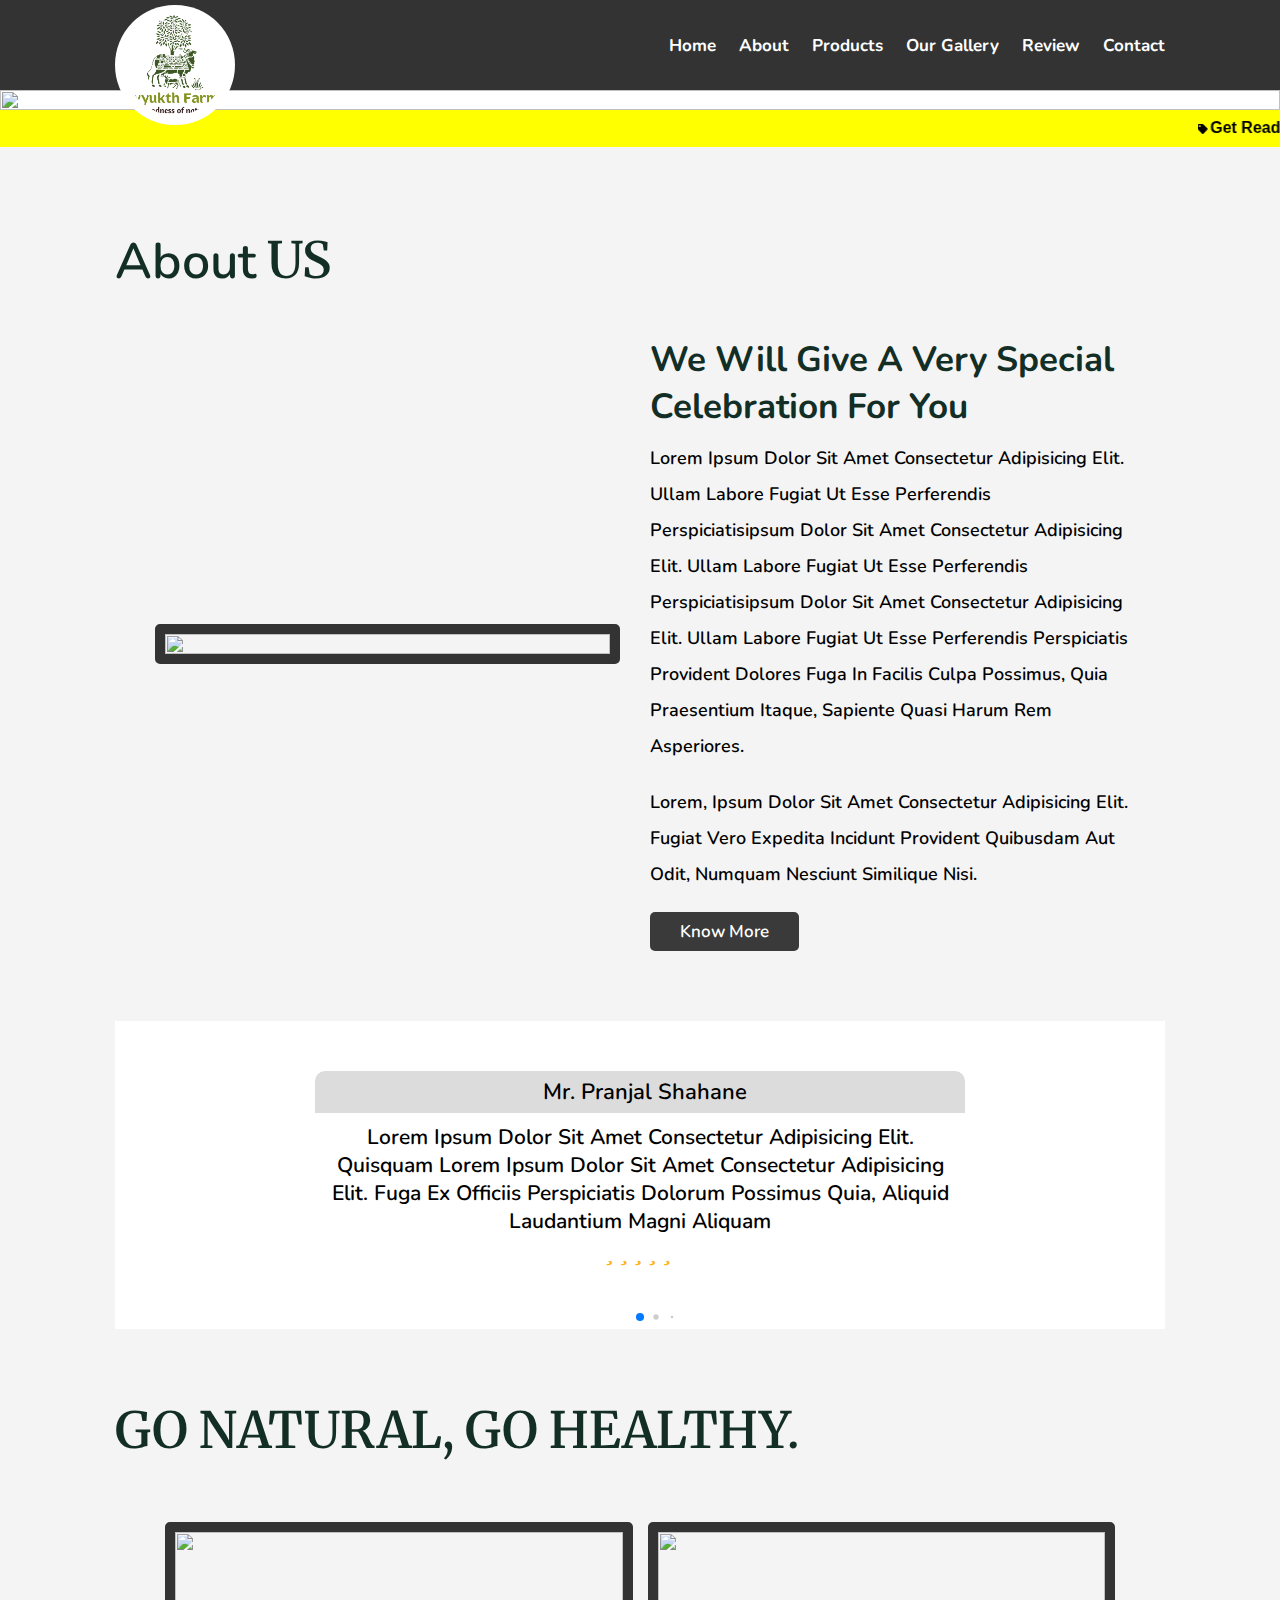
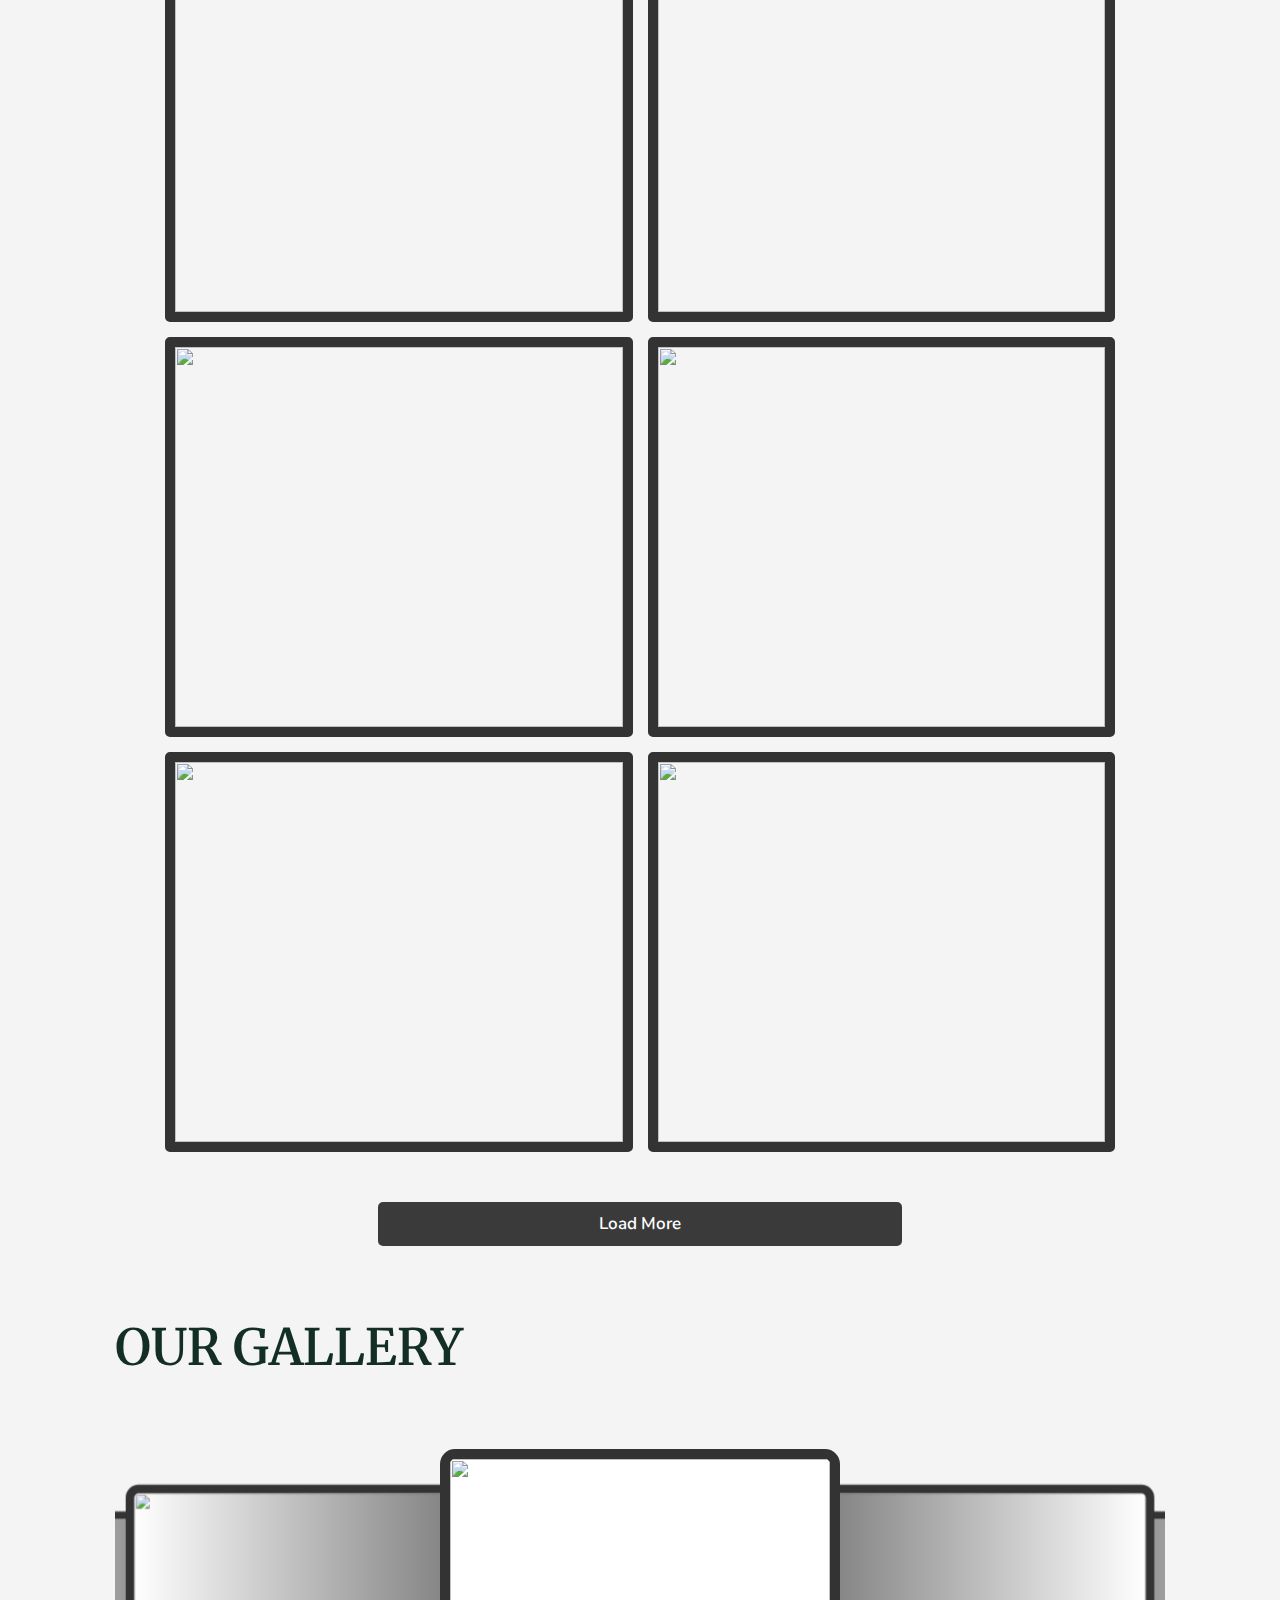
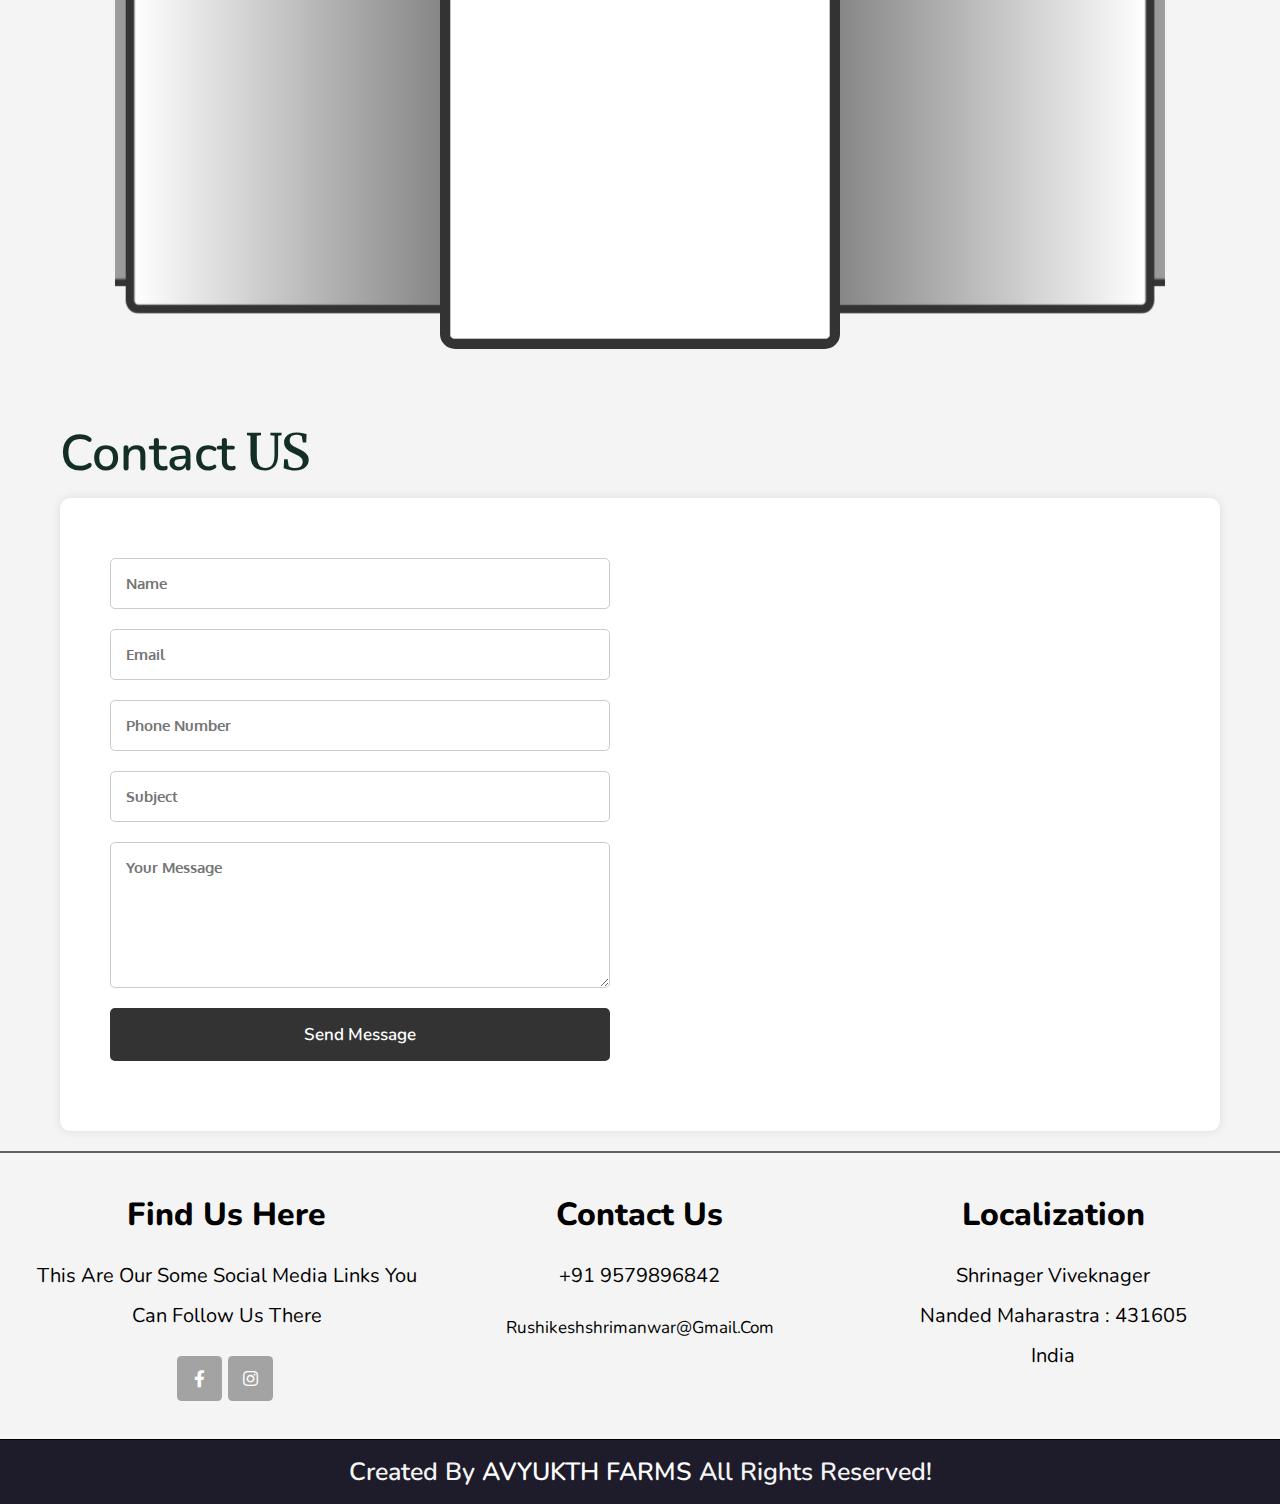
==== index.html @ fc025eb8 "some chages" ====
<html lang="en">

<head>
    <meta charset="UTF-8">
    <meta name="viewport" content="width=device-width, initial-scale=1.0">
    <title>Document</title>
    <!-- CSS only -->
    <link rel="stylesheet" href="css/style.css">
    <!-- swiper js -->
    <link rel="stylesheet" href="https://cdn.jsdelivr.net/npm/swiper@11/swiper-bundle.min.css" />
    <!-- font awesome -->
    <link rel="stylesheet" href="https://cdnjs.cloudflare.com/ajax/libs/font-awesome/5.15.4/css/all.min.css" />
    <link rel="stylesheet" href="https://cdnjs.cloudflare.com/ajax/libs/font-awesome/5.15.1/css/all.min.css" />
    <!-- google font -->
    <link href="https://fonts.googleapis.com/css2?family=Open+Sans&display=swap" rel="stylesheet">
    <!--=============================================== 
        FONTAWSOME ICONS
     ===============================================-->
     <link
     rel="stylesheet"
     href="https://cdnjs.cloudflare.com/ajax/libs/font-awesome/6.4.0/css/all.min.css"
     integrity="sha512-iecdLmaskl7CVkqkXNQ/ZH/XLlvWZOJyj7Yy7tcenmpD1ypASozpmT/E0iPtmFIB46ZmdtAc9eNBvH0H/ZpiBw=="
     crossorigin="anonymous"
     referrerpolicy="no-referrer"
    />

    <style>
    .swiper {
      width: 100%;
      height: fit-content;
    }

    .swiper-slide {
      text-align: center;
      font-size: 18px;
      display: flex;
      justify-content: center;
      align-items: center;
    }

    .reviewCard {
        margin: 5rem 0rem ;
    }

</style>

</head>

<body>
    <!-- Header Starts -->

    <header class="header">
        <a href="#" class="logo">
            <image src="images/Avyukt Farms Logo.png" class="logo">
        </a>
        <nav class="navbar">
            <a href="#home">home</a>
            <a href="#about">about</a>
            <a href="#price">Products</a>
            <a href="#gallery">our gallery</a>
            <a href="#review">review</a>
            <a href="#contact">contact</a>
        </nav>
        <div id="menu-bars" class="fas fa-bars"></div>
    </header>

    <!-- Header Ends -->







    <!-- Home Starts -->

    <div class="swiper mySwiperHome" id="home">
        <div class="swiper-wrapper swHome">
            <div class="swiper-slide ssHome">
                <img src="https://vaaradhifarms.com/cdn/shop/files/Ghee_website_Banner.png?v=1690913111&width=1400" />
            </div>
            <div class="swiper-slide ssHome">
                <img
                    src="https://vaaradhifarms.com/cdn/shop/files/Banner_50d1f809-f089-4b13-a8c9-85bfabc044b1.png?v=1687446546&width=1800" />
            </div>

        </div>
        <!-- <div class="swiper-button-next"></div>
            <div class="swiper-button-prev"></div>
            <div class="swiper-pagination"></div> -->
    </div>

    <!-- Home Ends -->



    <div class="marq">

        <marquee behavior="scroll" direction="left" loop="-1">
            <div class="fas fa-tag">
                <span id="mt">
                    Get ready to go down the memory lane!
                </span>
            </div>
            <div class="fas fa-tag">
                <span id="mt">
                    Get ready to go down the memory lane!
                </span>
            </div>
            <div class="fas fa-tag">
                <span id="mt">
                    Get ready to go down the memory lane!
                </span>
            </div>
            <div class="fas fa-tag">    
                <a href="<?php echo base_           
                <span id="mt">
                    Get ready to go down the memory lane!
                </span>
            </div>
            <div class="fas fa-tag">
                <span id="mt">
                    Get ready to go down the memory lane!
                </span>
            </div>

        </marquee>
    </div>

    <!-- About Starts -->
    <section class="about" id="about">

        <h1 class="heading"><span>about</span> us </h1>

        <div class="row">

            <div class="image">
                <img src="https://static.wixstatic.com/media/cbc1ea_9d53078c927f43c4bae3d4184a190408~mv2.png/v1/fill/w_640,h_374,al_c,q_85,usm_0.66_1.00_0.01,enc_auto/cbc1ea_9d53078c927f43c4bae3d4184a190408~mv2.png"
                    alt="">
            </div>

            <div class="content">
                <h3>we will give a very special celebration for you</h3>
                <p class="about-info">Lorem ipsum dolor sit amet consectetur adipisicing elit. Ullam labore fugiat ut
                    esse perferendis
                    perspiciatisipsum dolor sit amet consectetur adipisicing elit. Ullam labore fugiat ut esse
                    perferendis
                    perspiciatisipsum dolor sit amet consectetur adipisicing elit. Ullam labore fugiat ut esse
                    perferendis
                    perspiciatis provident dolores fuga in facilis culpa possimus, quia praesentium itaque, sapiente
                    quasi harum rem asperiores.</p>
                <p>Lorem, ipsum dolor sit amet consectetur adipisicing elit. Fugiat vero expedita incidunt provident
                    quibusdam aut odit, numquam nesciunt similique nisi.</p>
                <a href="about.html" class="btn">Know More</a>
            </div>

        </div>

    </section>

    <!-- About Ends -->

    <section>
    <div class="swiper mySwiper">
      <div class="swiper-wrapper">
        <div class="swiper-slide">  
        <div class="center">
            <div class="reviewCard card d-flex flex-column bg-white">
              <div class="name">Mr. Pranjal Shahane</div>
              <div class="review">
                Lorem ipsum dolor sit amet consectetur adipisicing elit.
                Quisquam Lorem ipsum dolor sit amet consectetur adipisicing
                elit. Fuga ex officiis perspiciatis dolorum possimus quia,
                aliquid laudantium magni aliquam
                <div class="rating">
                  <i class="fa-solid fa-star"></i>
                  <i class="fa-solid fa-star"></i>
                  <i class="fa-solid fa-star"></i>
                  <i class="fa-solid fa-star"></i>
                  <i class="fa-solid fa-star"></i>
                </div>
              </div>
            </div>
          </div>
        </div>
        <div class="swiper-slide">  
        <div class="center">
            <div class="reviewCard card d-flex flex-column bg-white">
              <div class="name">Mr. Pranjal Shahane</div>
              <div class="review">
                Lorem ipsum dolor sit amet consectetur adipisicing elit.
                Quisquam Lorem ipsum dolor sit amet consectetur adipisicing
                elit. Fuga ex officiis perspiciatis dolorum possimus quia,
                aliquid laudantium magni aliquam
                <div class="rating">
                  <i class="fa-solid fa-star"></i>
                  <i class="fa-solid fa-star"></i>
                  <i class="fa-solid fa-star"></i>
                  <i class="fa-solid fa-star"></i>
                  <i class="fa-solid fa-star"></i>
                </div>
              </div>
            </div>
          </div>
        </div>
        <div class="swiper-slide">  
        <div class="center">
            <div class="reviewCard card d-flex flex-column bg-white">
              <div class="name">Mr. Pranjal Shahane</div>
              <div class="review">
                Lorem ipsum dolor sit amet consectetur adipisicing elit.
                Quisquam Lorem ipsum dolor sit amet consectetur adipisicing
                elit. Fuga ex officiis perspiciatis dolorum possimus quia,
                aliquid laudantium magni aliquam
                <div class="rating">
                  <i class="fa-solid fa-star"></i>
                  <i class="fa-solid fa-star"></i>
                  <i class="fa-solid fa-star"></i>
                  <i class="fa-solid fa-star"></i>
                  <i class="fa-solid fa-star"></i>
                </div>
              </div>
            </div>
          </div>
        </div>

      </div>
    <div class="swiper-pagination"></div>
  </div>
    </section>

    <!-- Pricing Starts -->

    <section class="gallery" id="price">

        <h1 class="heading">Go Natural, Go Healthy.</h1>

        <div class="box-container">

            <div class="box">
                <img src="https://vaaradhifarms.com/cdn/shop/files/WhatsAppImage2024-03-26at7.23.32PM.jpg?v=1711461650&width=400"
                    alt="">
                <h3 class="title">Small bee honey</h3>
                <div class="icons">
                    Rs. 1,249.00
                </div>
            </div>

            <div class="box">
                <img src="https://vaaradhifarms.com/cdn/shop/files/ecommified_honey_in_light_yellow_color_--v_6_7d3fba5b-e01e-4755-b8f4-efe1ea3a05e8.png?v=1708106514&width=400"
                    alt="">
                <h3 class="title">Wild Raw Honey</h3>
                <div class="icons">
                    From Rs. 575.00
                </div>
            </div>
            <div class="box">
                <img src="https://vaaradhifarms.com/cdn/shop/files/tor.hov_pile_of_dry_saffron_threads_fills_up_frame_pleasing_mac_214b13c2-e76a-43f8-bc20-93d017b80b1e.png?v=1705982784&width=400"
                    alt="">
                <h3 class="title">Kashmiri Saffron 1gm</h3>
                <div class="icons">
                    Rs. 550.00
                </div>
            </div>
            <div class="box">
                <img src="https://vaaradhifarms.com/cdn/shop/files/Ghee_HighRes.jpg?v=1698928244&width=400" alt="">
                <h3 class="title">A2 Desi Cow Ghee</h3>
                <div class="icons">
                    From Rs. 925.00
                </div>
            </div>
            <div class="box">
                <img src="https://vaaradhifarms.com/cdn/shop/files/Adityark_a_bag_of_a_tan_colored_product_filled_with_turmeric_ki_30bdb482-db0c-4404-8b6c-cb59bec40502.png?v=1685016262&width=400"
                    alt="">
                <h3 class="title">Natural Honey</h3>
                <div class="icons">
                    From Rs. 475.00
                </div>
            </div>
            <div class="box">
                <img src="https://vaaradhifarms.com/cdn/shop/files/image_519177bc-9938-4cfb-b9ad-8b723ca31af2.png?v=1689100808&width=400"
                    alt="">
                <h3 class="title">Natural Turmeric</h3>
                <div class="icons">
                    From Rs. 175.00
                </div>
            </div>
        </div>
        <div class="btn gg"><a href="product.html">Load More</a></div>

    </section>

    <!-- Pricing Ends -->





    <!-- Gallery section starts -->

    <section class="Gry" id="gallery">
        <h1 class="heading"> Our Gallery </h1>
        <div class="swiper-container home-slider">
            <div class="swiper-wrapper">
                <div class="swiper-slide"><img src="https://d14hc83nx8e4z2.cloudfront.net/uploads/2024/01/IMG_5304.jpg"
                        alt=""></div>
                <div class="swiper-slide"><img src="https://d14hc83nx8e4z2.cloudfront.net/uploads/2024/01/IMG_5540.jpg"
                        alt=""></div>
                <div class="swiper-slide"><img
                        src="https://d14hc83nx8e4z2.cloudfront.net/uploads/2024/01/IMG_4666-scaled.jpg" alt=""></div>
                <div class="swiper-slide"><img
                        src="https://d14hc83nx8e4z2.cloudfront.net/uploads/2024/01/IMG_4373-1.jpg" alt=""></div>
                <div class="swiper-slide"><img
                        src="https://d14hc83nx8e4z2.cloudfront.net/uploads/2024/01/IshitaCowLicking.jpg" alt=""></div>
                <div class="swiper-slide"><img
                        src="https://d14hc83nx8e4z2.cloudfront.net/uploads/2024/01/VIbhorIshitaWithGheeCows.jpg" alt="">
                </div>
                <div class="swiper-slide"><img
                        src="https://d14hc83nx8e4z2.cloudfront.net/uploads/2024/01/VIbhorWithCows.jpg" alt=""></div>
            </div>
        </div>
        </div>
        </div>
        </div>
    </section>

    <!-- Gallery section Ends -->

    <!-- Contact US Starts -->

    <section class="container">
        <h1 class="heading"> <span>Contact</span> Us </h1>
        <section class="contact" id="contact">
            <div class="contact-form">
                <form action="">
                    <div class="inputBox">
                        <input type="text" placeholder="Name" required>
                        <input type="email" placeholder="Email" required>
                    </div>
                    <div class="inputBox">
                        <input type="number" placeholder="Phone Number" required>
                        <input type="text" placeholder="Subject" required>
                    </div>
                    <textarea name="message" placeholder="Your Message" rows="6" required></textarea>
                    <input type="submit" value="Send Message" class="btn">
                </form>
            </div>
            <div class="map">
                <iframe
                    src="https://www.google.com/maps/embed?pb=!1m18!1m12!1m3!1d3964.360318268997!2d106.81757431514732!3d-6.224703295482016!2m3!1f0!2f0!3f0!3m2!1i1024!2i768!4f13.1!3m3!1m2!1s0x2e69f36598d4d489%3A0x89e4899e7f540af3!2sMonas!5e0!3m2!1sen!2sid!4v1649488940629!5m2!1sen!2sid"
                    width="600" height="450" style="border:0;" allowfullscreen="" loading="lazy"></iframe>
            </div>
        </section>
    </section>

    <!-- Contact US Ends -->





    <!-- Footer Starts -->

    <section class="footer">
        <div class="box-container">
            <div class="box">
                <h3>find us here</h3>
                <p>This are our some social media links you can follow us there</p>
                <div class="share">
                    <a href="#" class="fab fa-facebook-f"></a>
                    <a href="#" class="fab fa-instagram"></a>
                </div>
            </div>

            <div class="box">
                <h3>contact us</h3>
                <p>+91 9579896842</p>
                <a href="#" class="link">rushikeshshrimanwar@gmail.com</a>
            </div>

            <div class="box">
                <h3>localization</h3>
                <p>
                    shrinager viveknager <br />
                    Nanded Maharastra : 431605<br />
                    India
                </p>
            </div>
        </div>

    </section>
    <div class="credit">
        created by <span> AVYUKTH FARMS </span> all rights reserved!
    </div>

    <!-- Footer Ends -->








    <script src="https://unpkg.com/swiper/swiper-bundle.min.js"></script>
    <script src="https://cdn.jsdelivr.net/npm/swiper@11/swiper-bundle.min.js"></script>
      <!-- Initialize Swiper -->
    <script>
        var swiper = new Swiper(".mySwiper", {
          pagination: {
            el: ".swiper-pagination",
            dynamicBullets: true,
          },
        });
    </script>
    <script src="js/script.js"></script>
</body>

</html>

<!-- nice work -->
---- css/style.css ----
@import url("https://fonts.googleapis.com/css2?family=Nunito:wght@200;600;700&display=swap");
@import url("https://fonts.googleapis.com/css2?family=Merriweather:ital,wght@0,300;0,400;0,700;0,900;1,300;1,400;1,700;1,900&display=swap");
@import url("https://fonts.googleapis.com/css2?family=Oxygen:wght@300;400;700&display=swap");

:root {
  --main-color: rgb(240, 179, 66);
}

:root {
  /* dark shades of primary color*/
  --clr-primary-1: hsl(205, 86%, 17%);
  --clr-primary-2: hsl(205, 77%, 27%);
  --clr-primary-3: hsl(205, 72%, 37%);
  --clr-primary-4: hsl(205, 63%, 48%);
  /* primary/main color */
  --clr-primary-5: hsl(205, 78%, 60%);
  /* lighter shades of primary color */
  --clr-primary-6: hsl(205, 89%, 70%);
  --clr-primary-7: hsl(205, 90%, 76%);
  --clr-primary-8: hsl(205, 86%, 81%);
  --clr-primary-9: hsl(205, 90%, 88%);
  --clr-primary-10: hsl(205, 100%, 96%);
  /* darkest grey - used for headings */
  --clr-grey-1: hsl(209, 61%, 16%);
  --clr-grey-2: hsl(211, 39%, 23%);
  --clr-grey-3: hsl(209, 34%, 30%);
  --clr-grey-4: hsl(209, 28%, 39%);
  /* grey used for paragraphs */
  --clr-grey-5: hsl(210, 22%, 49%);
  --clr-grey-6: hsl(209, 23%, 60%);
  --clr-grey-7: hsl(211, 27%, 70%);
  --clr-grey-8: hsl(210, 31%, 80%);
  --clr-grey-9: hsl(212, 33%, 89%);
  --clr-grey-10: hsl(210, 36%, 96%);
  --clr-white: #fff;
  --clr-red-dark: hsl(360, 67%, 44%);
  --clr-red-light: hsl(360, 71%, 66%);
  --clr-green-dark: hsl(125, 67%, 44%);
  --clr-green-light: hsl(125, 71%, 66%);
  --clr-black: #222;
  --ff-primary: "Roboto", sans-serif;
  --ff-secondary: "Open Sans", sans-serif;
  --transition: all 0.3s linear;
  --spacing: 0.1rem;
  --radius: 0.25rem;
  --light-shadow: 0 5px 15px rgba(0, 0, 0, 0.1);
  --dark-shadow: 0 5px 15px rgba(0, 0, 0, 0.2);
  --max-width: 1170px;
  --fixed-width: 620px;
}

* {
  font-family: "Nunito", sans-serif;
  margin: 0;
  padding: 0;
  box-sizing: border-box;
  outline: none;
  border: none;
  text-decoration: none;
  text-transform: capitalize;
  transition: 0.2s linear;
  position: relative;
}

html {
  font-size: 62.5%;
  overflow-x: hidden;
  overflow-wrap: normal;
  scroll-padding-top: 7rem;
  scroll-behavior: smooth;
}

html::-webkit-scrollbar {
  width: 1rem;
}

html::-webkit-scrollbar-track {
  background: #444;
}

html::-webkit-scrollbar-thumb {
  background: var(--main-color);
  border-radius: 5rem;
}

section {
  padding: 2rem 9%;
  /* background: #e8e8e8; */
}

body {
  background-color: #efe3d7;
}

.btn {
  margin-top: 1rem;
  display: inline-block;
  padding: 0.8rem 3rem;
  font-size: 1.7rem;
  border-radius: 0.5rem;
  background: #3a3a3a;
  color: #fff;
  cursor: pointer;
  font-weight: 600;
}

.btn:hover{
  background: #666666;
}

.btn a{
  color: #fff;
}

.gg{
  display: flex;
  justify-content: center;
  align-items: center;
  margin: 0 25%;
  padding: 1%;
}


.heading {
  color: #122e25;
  font-family: "Merriweather", serif;
  font-weight: 600;
}

.header {
  position: sticky;
  top: 0;
  left: 0;
  right: 0;
  z-index: 10000;
  background: #333;
  display: flex;
  align-items: center;
  justify-content: space-between;
  padding: 1.5rem 9%;
  height: 9rem;
}

.header .logo img{
  width: 12rem;
  background-color: #fff;
  border-radius: 50%;
  padding: 1rem;
  margin-top:4rem;
}


.header .logo span {
  color: var(--main-color);
}

.header .navbar a {
  font-size: 1.7rem;
  color: #fff;
  margin-left: 2rem;
  font-weight: bold;
}

.header .navbar a:hover {
  color: var(--main-color);
  border-bottom: 0.2rem solid var(--main-color);
  padding-bottom: 0.5rem;
}

#menu-bars {
  font-size: 3rem;
  color: #fff;
  cursor: pointer;
  display: none;
}

.mySwiperHome {
  width: 100%;
  height: 100%;
}

.ssHome {
  height: 50rem;
  max-width: 100%;
  background-position: center;
  background-size: cover;
}

.ssHome img {
  /* display: block; */
  width: 100%;
  height: 100%;
  object-fit: cover;
}

.marq {
  padding: 1rem 0;
  font-family: "Roboto", sans-serif;
  background: yellow;
}

#mt {
  font-family: "Roboto", sans-serif;
  padding-right: 1rem;
  font-weight: lighter;
  font-size: medium;
}

.about .row {
  display: flex;
  align-items: center;
  flex-wrap: wrap;
  gap: 2rem;
  margin: 3rem;
}

.about .row .image {
  flex: 1 1 45rem;
  padding: 1rem;
}

.about .row .image img {
  width: 100%;
  border-radius: 0.5rem;
  border: 1rem solid #333;
}

.about .row .content {
  flex: 1 1 45rem;
}

.about .row .content h3 {
  font-size: 3.5rem;
}

.about .row .content p {
  font-size: 1.8rem;
  padding: 1rem 0;
  line-height: 2;
  font-weight: 600;
}

.about .heading {
  margin-top: 3rem;
}

/* .btn {
  margin-top: 1rem;
  display: inline-block;
  padding: 0.8rem 3rem;
  font-size: 1.7rem;
  border-radius: 0.5rem;
  background: #666;
  color: #fff;
  cursor: pointer;
  font-weight: 600;
  border: 2px solid none;
} */


.heading {
  padding-top: 3rem;
  padding-bottom: 1rem;
  text-transform: uppercase;
  font-size: 5rem;
}

.gallery .box-container {
  display: grid;
  grid-template-columns: repeat(auto-fit, minmax(35rem, 1fr));
  gap: 1.5rem;
  margin: 3rem;
  padding: 2rem;
}

.gallery .box-container .box {
  position: relative;
  border: 1rem solid #333;
  border-radius: 0.5rem;
  height: 40rem;
  cursor: pointer;
  overflow: hidden;
}

.gallery .box-container .box img {
  height: 100%;
  width: 100%;
  object-fit: cover;
}

.gallery .box-container .box:hover img {
  transform: scale(1.1);
  filter: grayscale();
}

.gallery .box-container .box .title {
  position: absolute;
  top: -10rem;
  left: 0;
  right: 0;
  background: #333;
  color: #fff;
  text-align: center;
  padding-bottom: 1rem;
  font-size: 2rem;
}

.gallery .box-container .box:hover .title {
  top: 0;
}

.gallery .box-container .box .icons {
  position: absolute;
  bottom: -10rem;
  left: 0;
  right: 0;
  background: #333;
  color: #fff;
  font-family: "Roboto", sans-serif;
  font-weight: bold;
  font-size: 1.7rem;
  letter-spacing: 0.1rem;
  padding: 1rem 1rem;
  display: flex;
  justify-content: center;
  text-align: center;
}

.gallery .box-container .box:hover .icons {
  bottom: 0;
}

.home .content h3 span,
.Gry .heading span {
  color: var(--main-color);
  text-transform: uppercase;
}

/* Slider styling */
.home .home-slider,
.Gry .home-slider {
  width: 100%;
  height: 50rem;
  overflow: hidden;
  margin-top: 6rem;
}

.home .home-slider .swiper-slide,
.Gry .home-slider .swiper-slide {
  overflow: hidden;
  border-radius: 1.5rem;
  width: 40rem;
  border: 1rem solid #333;
  height: 100%;
}

.home .home-slider .swiper-slide img,
.Gry .home-slider .swiper-slide img {
  width: 100%;
  height: 100%;
  object-fit: cover;
}

/* Reset CSS */
* {
  margin: 0;
  padding: 0;
  box-sizing: border-box;
}

body {
  font-family: Arial, sans-serif;
  background-color: #f4f4f4;
}

.container {
  max-width: 1200px;
  margin: 0 auto;
  padding: 20px;
}

/* Section Styles */
.contact {
  display: flex;
  justify-content: space-between;
  align-items: flex-start;
  padding: 50px;
  background-color: #fff;
  border-radius: 10px;
  box-shadow: 0 0 10px rgba(0, 0, 0, 0.1);
}

.contact-form {
  flex: 1;
  max-width: 500px;
}

.contact .heading {
  font-size: 36px;
  margin-bottom: 30px;
}

/* Form Styles */
.contact form {
  margin-bottom: 20px;
}

.contact input[type="text"],
.contact input[type="email"],
.contact input[type="number"],
.contact textarea {
  width: 100%;
  padding: 15px;
  margin: 10px 0;
  border: 1px solid #ccc;
  border-radius: 5px;
  box-sizing: border-box;
}

.contact input[type="submit"] {
  width: 100%;
  background-color: #333;
  color: white;
  padding: 15px;
  border: none;
  border-radius: 5px;
  cursor: pointer;
  transition: background-color 0.3s;
}

.contact input[type="submit"]:hover {
  background-color: #a3a3a3;
}

.contact textarea {
  width: 100%;
}

/* Map Styles */
.map {
  flex: 1;
  margin-left: 50px;
}

.map iframe {
  width: 50rem;
  height: 50rem;
  border: 0;
  border-radius: 10px;
}

/* Media Queries */
@media screen and (max-width: 768px) {
  .contact {
    flex-direction: column;
    align-items: center;
    padding: 30px;
  }

  .map {
    margin-left: 0;
    margin-top: 30px;
  }
}

/* footer */

.footer {
  border-top: 2px solid #626262;
  text-align: center;
  padding: 3rem;
}

.footer .box-container {
  display: grid;
  grid-template-columns: repeat(auto-fit, minmax(30rem, 1fr));
  gap: 2rem;
}

.footer .box-container .box h3 {
  font-size: 3.2rem;
  text-transform: capitalize;
  color: var(--primary-color);
  padding: 1rem 0;
  font-weight: 800;
}

.footer .box-container .box p {
  font-size: 2rem;
  line-height: 2;
  color: black;
  padding: 1rem 0;
  font-weight: normal;
}

.footer .box-container .box .share {
  margin-top: 1rem;
}

.footer .box-container .box .share a {
  height: 4.5rem;
  width: 4.5rem;
  line-height: 4.5rem;
  border-radius: 10%;
  font-size: 1.7rem;
  background: #a3a3a3;
  color: white;
  margin-right: 0.3rem;
  text-align: center;
}

.footer .box-container .box .share a:hover {
  background: white;
  color: #a3a3a3;
}

.footer .box-container .box .link {
  font-size: 1.7rem;
  line-height: 2;
  color: var(--primary-color);
  padding: 0.5rem 0;
  display: block;
}

.footer .box-container .box .link:hover {
  color: var(--secondary);
}

.credit {
  padding: 1.5rem 0rem;
  font-weight: 600;
  margin-top: 0.8rem;
  text-align: center;
  font-size: 2.5rem;
  text-transform: capitalize;
  /* color: var(--primary-color); */
  color: #f4f4f4;
  border-top: 0.1rem solid #000;
  background-color: #1e1c2a;
}

.credit span {
  font-size: 2.5rem;
  color: #fff;
}

/* media queries  */

@media (max-width: 991px) {
  html {
    font-size: 55%;
  }

  .header {
    padding: 1.5rem 2rem;
  }

  section {
    padding: 2rem;
  }

  .service {
    flex-direction: column;
    align-items: center;
  }

  .home .home-slider .swiper-slide,
  .Gry .home-slider .swiper-slide {
    width: 40rem;
  }
}

@media (max-width: 768px) {
  #menu-bars {
    display: initial;
  }

  .header .navbar {
    position: absolute;
    top: 100%;
    left: 0;
    right: 0;
    border-top: 0.1rem solid #222;
    background: #333;
    clip-path: polygon(0 0, 100% 0, 100% 0, 0 0);
  }

  .header .navbar.active {
    clip-path: polygon(0 0, 100% 0, 100% 100%, 0% 100%);
  }

  .fa-times {
    transform: rotate(180deg);
  }

  .header .navbar a {
    display: flex;
    background: #222;
    border-radius: 0.5rem;
    padding: 1.3rem;
    margin: 1.3rem;
    font-size: 2rem;
  }

  .home .content h3 {
    font-size: 4rem;
  }
}

@media (max-width: 450px) {
  html {
    font-size: 50%;
  }

  .home .home-slider .swiper-slide {
    width: 27rem;
  }

  .contact form .inputBox input {
    width: 100%;
  }

  .home .home-slider .swiper-slide,
  .Gry .home-slider .swiper-slide {
    width: 35rem;
  }
}

.content h3 {
  color: #122e25;
}

.inputBox input,
textarea {
  font-family: "Oxygen", sans-serif;
  font-size: 1.5rem;
  font-weight: 600;
}

#reviews {
  margin: 10rem 0;
  height: fit-content;
}

.reviewCard {
  width: 65rem;
  border-radius: 1rem;
}

.name {
  font-weight: 700;
  background-color: #dddcdc;
  padding-top: 6px;
  padding-left: 10px;
  padding-bottom: 6px;
  border-top-left-radius: 1rem;
  border-top-right-radius: 1rem;
  font-weight: 600;
  font-size: 2.2rem;
}

.review {
  padding: 1rem;
  font-size: 2.1rem;
  font-weight: 600;
}

.rating i {
  color: #ffb31a;
  font-size: 2.5rem;
  margin-top: 0.5rem;
  align-items: start;
}

.swiper-slide {
  text-align: center;
  font-size: 18px;
  background: #fff;
  display: flex;
  justify-content: center;
  align-items: center;
}
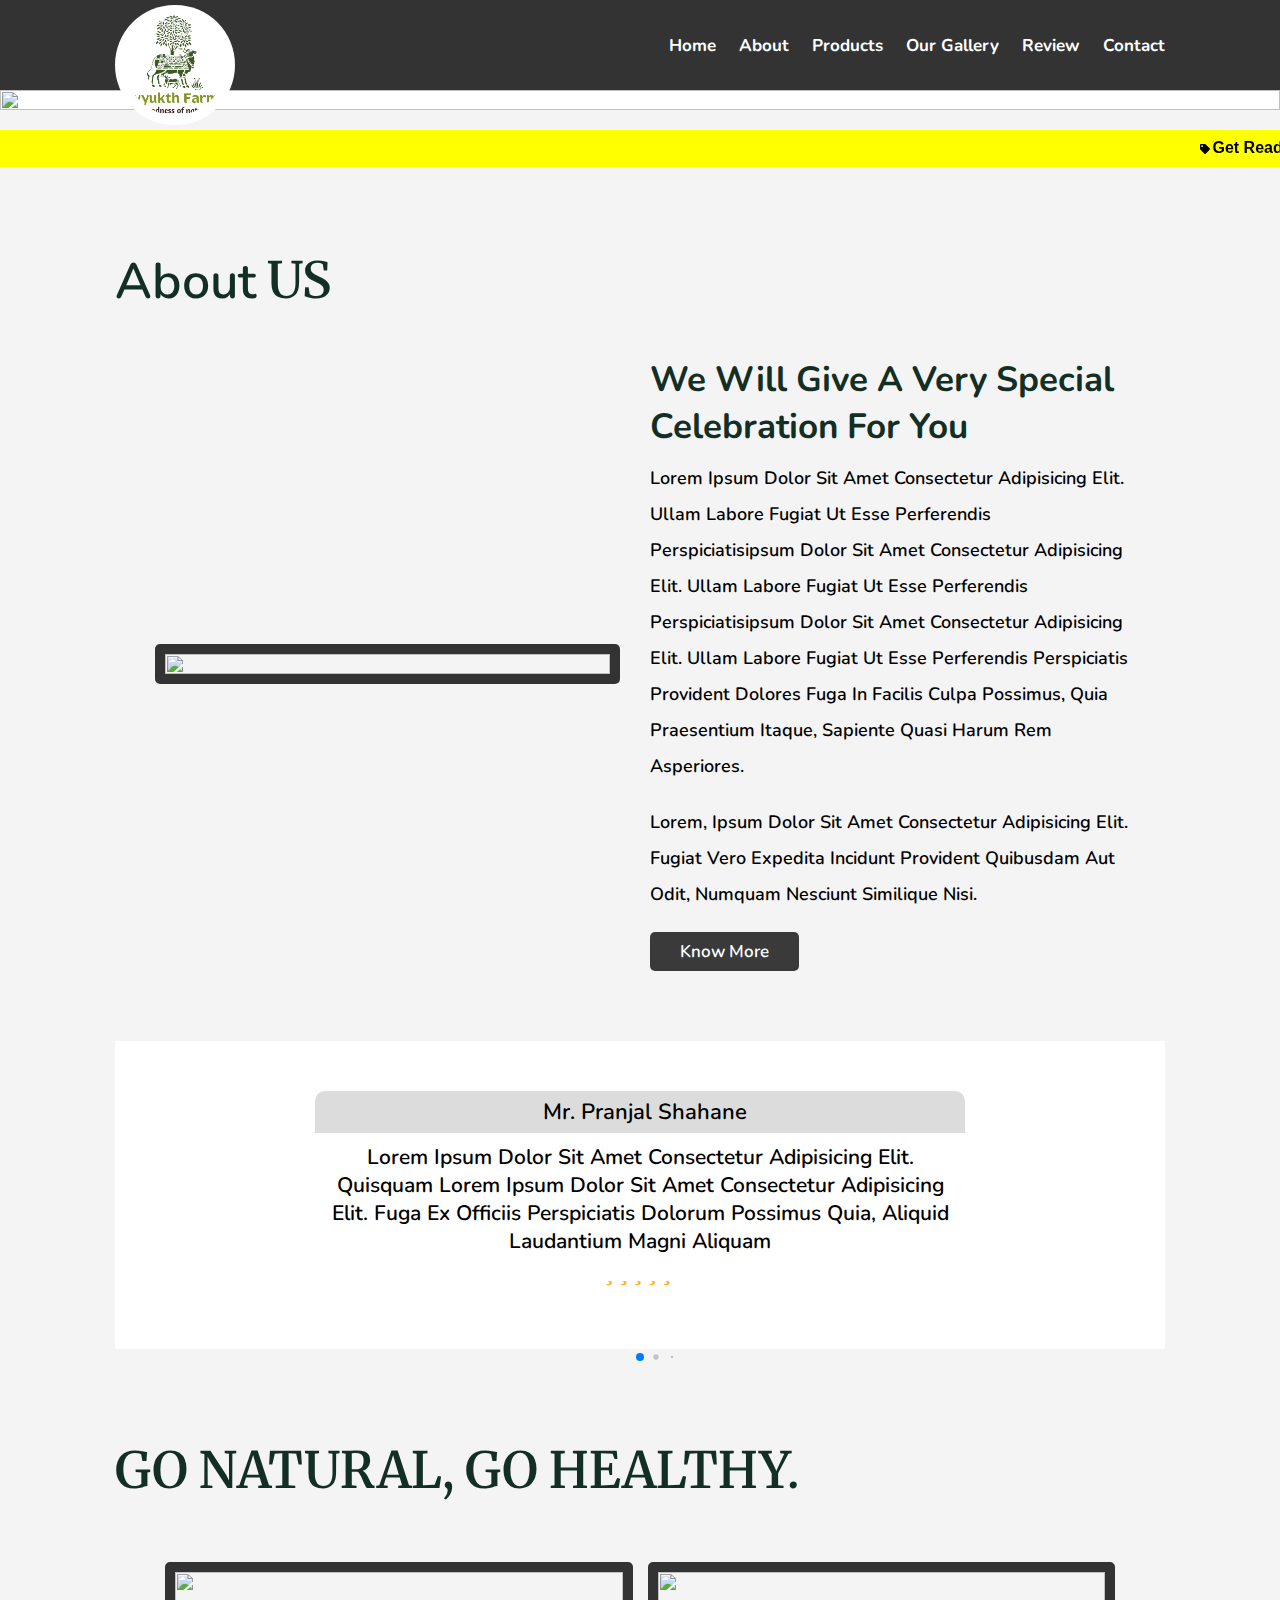
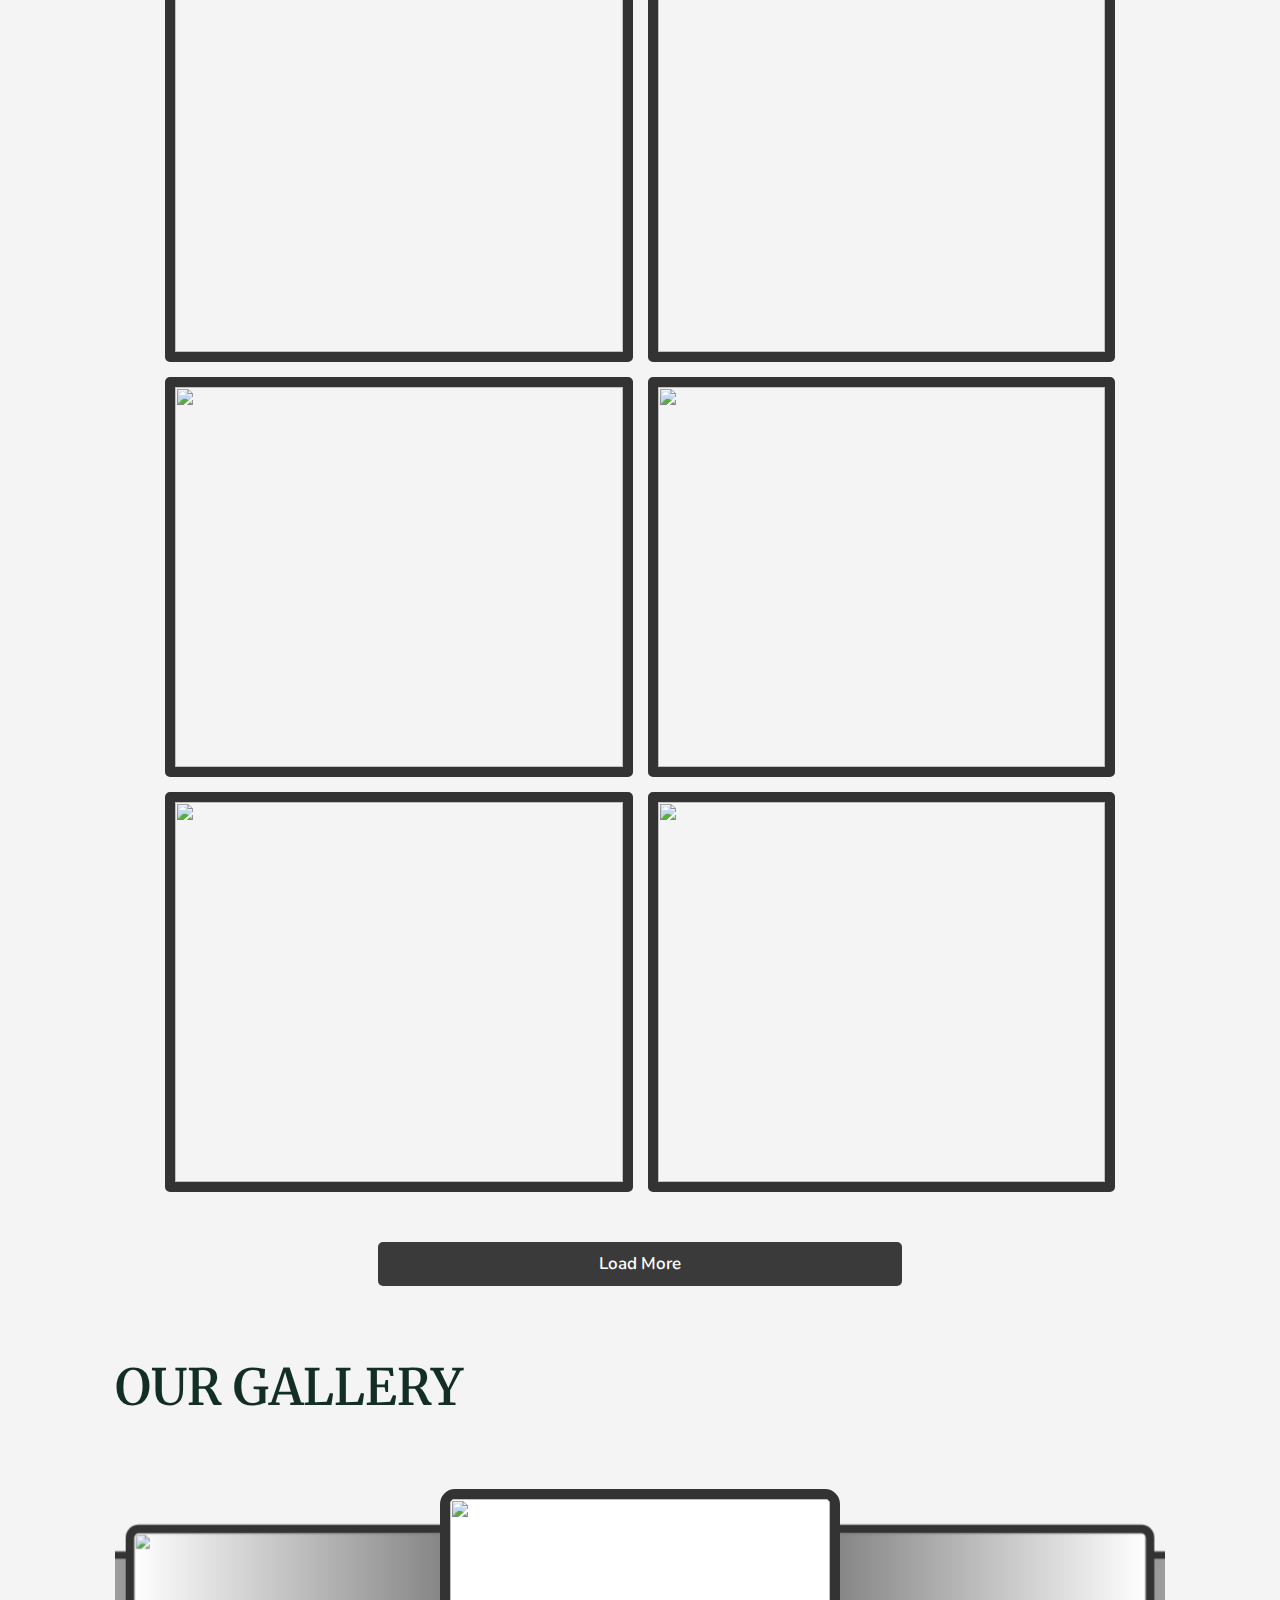
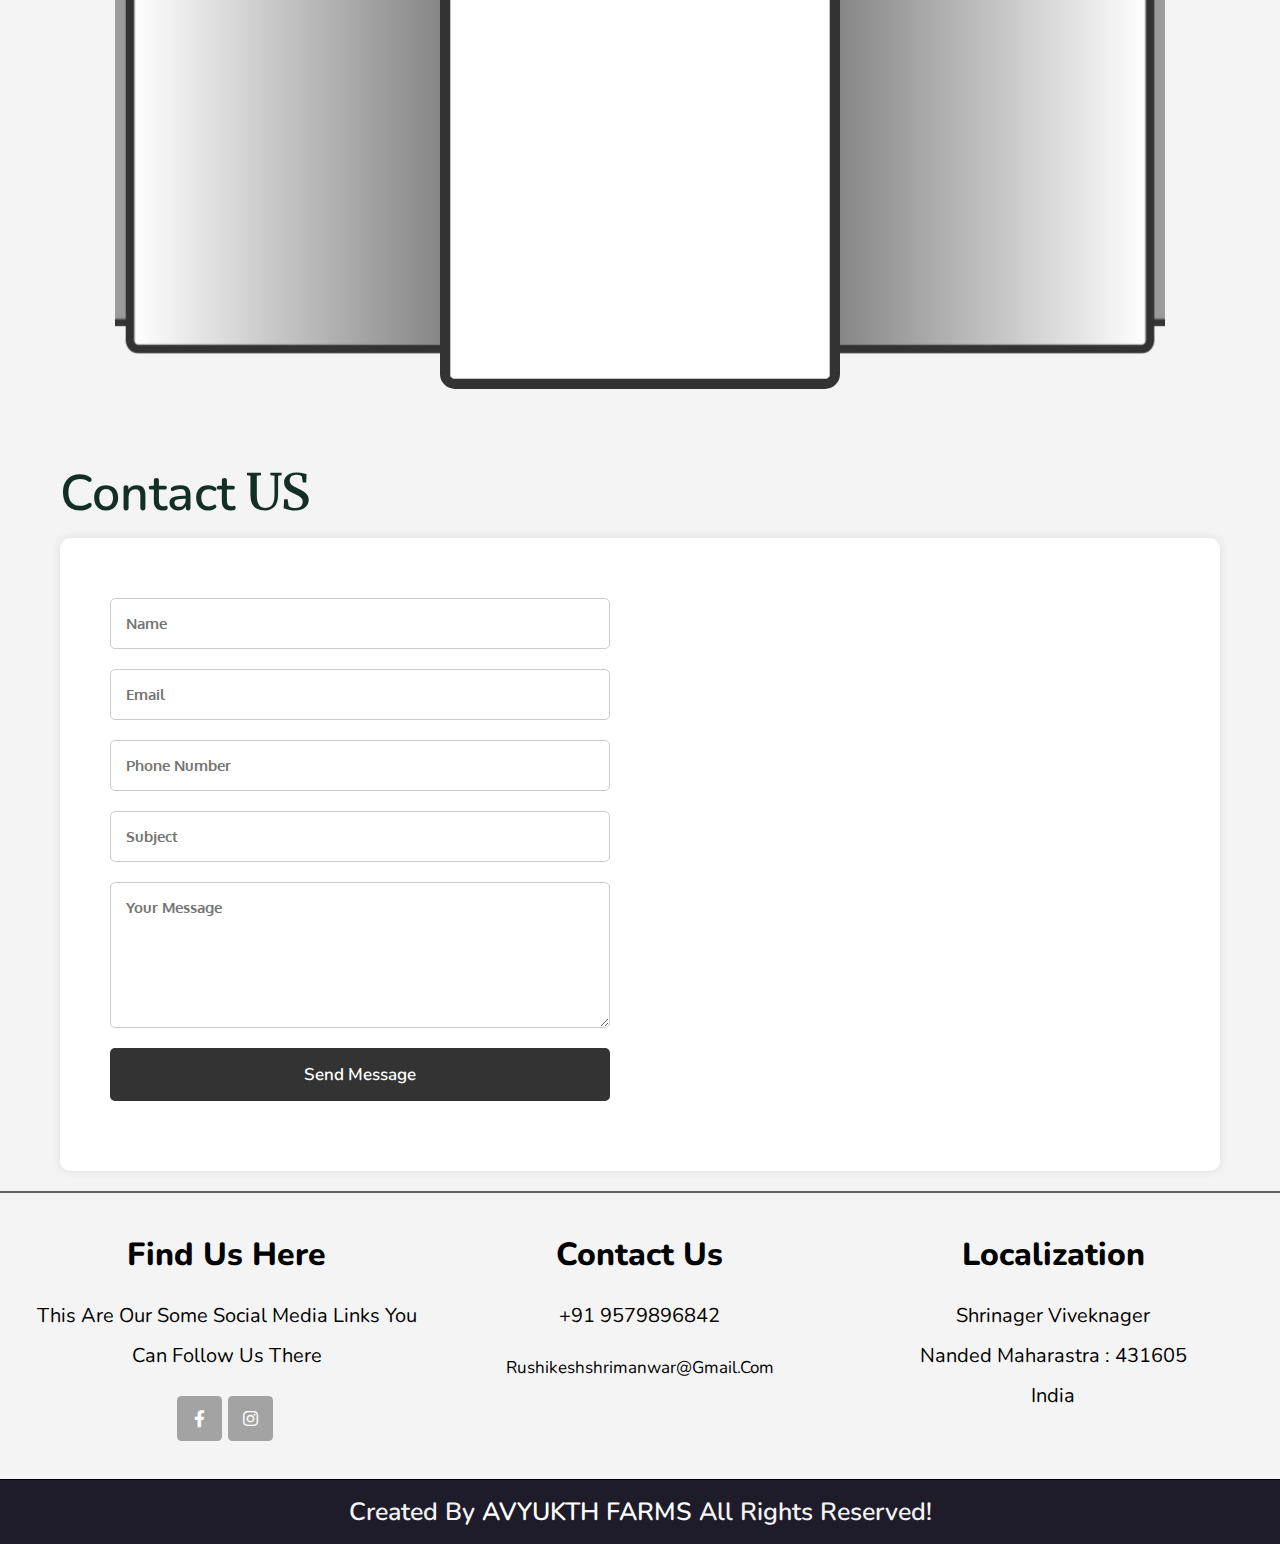
==== commit 9c94a39f: "product auto loop pranjal" ====
--- a/index.html
+++ b/index.html
@@ -16,33 +16,29 @@
     <!--=============================================== 
         FONTAWSOME ICONS
      ===============================================-->
-     <link
-     rel="stylesheet"
-     href="https://cdnjs.cloudflare.com/ajax/libs/font-awesome/6.4.0/css/all.min.css"
-     integrity="sha512-iecdLmaskl7CVkqkXNQ/ZH/XLlvWZOJyj7Yy7tcenmpD1ypASozpmT/E0iPtmFIB46ZmdtAc9eNBvH0H/ZpiBw=="
-     crossorigin="anonymous"
-     referrerpolicy="no-referrer"
-    />
+    <link rel="stylesheet" href="https://cdnjs.cloudflare.com/ajax/libs/font-awesome/6.4.0/css/all.min.css"
+        integrity="sha512-iecdLmaskl7CVkqkXNQ/ZH/XLlvWZOJyj7Yy7tcenmpD1ypASozpmT/E0iPtmFIB46ZmdtAc9eNBvH0H/ZpiBw=="
+        crossorigin="anonymous" referrerpolicy="no-referrer" />
 
     <style>
-    .swiper {
-      width: 100%;
-      height: fit-content;
-    }
-
-    .swiper-slide {
-      text-align: center;
-      font-size: 18px;
-      display: flex;
-      justify-content: center;
-      align-items: center;
-    }
-
-    .reviewCard {
-        margin: 5rem 0rem ;
-    }
-
-</style>
+        .swiper {
+            width: 100%;
+            height: fit-content;
+            padding-bottom: 2rem;
+        }
+
+        .swiper-slide {
+            text-align: center;
+            font-size: 18px;
+            display: flex;
+            justify-content: center;
+            align-items: center;
+        }
+
+        .reviewCard {
+            margin: 5rem 0rem;
+        }
+    </style>
 
 </head>
 
@@ -112,11 +108,11 @@
                     Get ready to go down the memory lane!
                 </span>
             </div>
-            <div class="fas fa-tag">    
+            <div class="fas fa-tag">
                 <a href="<?php echo base_           
-                <span id="mt">
+                <span id=" mt">
                     Get ready to go down the memory lane!
-                </span>
+                    </span>
             </div>
             <div class="fas fa-tag">
                 <span id="mt">
@@ -161,72 +157,72 @@
     <!-- About Ends -->
 
     <section>
-    <div class="swiper mySwiper">
-      <div class="swiper-wrapper">
-        <div class="swiper-slide">  
-        <div class="center">
-            <div class="reviewCard card d-flex flex-column bg-white">
-              <div class="name">Mr. Pranjal Shahane</div>
-              <div class="review">
-                Lorem ipsum dolor sit amet consectetur adipisicing elit.
-                Quisquam Lorem ipsum dolor sit amet consectetur adipisicing
-                elit. Fuga ex officiis perspiciatis dolorum possimus quia,
-                aliquid laudantium magni aliquam
-                <div class="rating">
-                  <i class="fa-solid fa-star"></i>
-                  <i class="fa-solid fa-star"></i>
-                  <i class="fa-solid fa-star"></i>
-                  <i class="fa-solid fa-star"></i>
-                  <i class="fa-solid fa-star"></i>
-                </div>
-              </div>
-            </div>
-          </div>
-        </div>
-        <div class="swiper-slide">  
-        <div class="center">
-            <div class="reviewCard card d-flex flex-column bg-white">
-              <div class="name">Mr. Pranjal Shahane</div>
-              <div class="review">
-                Lorem ipsum dolor sit amet consectetur adipisicing elit.
-                Quisquam Lorem ipsum dolor sit amet consectetur adipisicing
-                elit. Fuga ex officiis perspiciatis dolorum possimus quia,
-                aliquid laudantium magni aliquam
-                <div class="rating">
-                  <i class="fa-solid fa-star"></i>
-                  <i class="fa-solid fa-star"></i>
-                  <i class="fa-solid fa-star"></i>
-                  <i class="fa-solid fa-star"></i>
-                  <i class="fa-solid fa-star"></i>
-                </div>
-              </div>
-            </div>
-          </div>
-        </div>
-        <div class="swiper-slide">  
-        <div class="center">
-            <div class="reviewCard card d-flex flex-column bg-white">
-              <div class="name">Mr. Pranjal Shahane</div>
-              <div class="review">
-                Lorem ipsum dolor sit amet consectetur adipisicing elit.
-                Quisquam Lorem ipsum dolor sit amet consectetur adipisicing
-                elit. Fuga ex officiis perspiciatis dolorum possimus quia,
-                aliquid laudantium magni aliquam
-                <div class="rating">
-                  <i class="fa-solid fa-star"></i>
-                  <i class="fa-solid fa-star"></i>
-                  <i class="fa-solid fa-star"></i>
-                  <i class="fa-solid fa-star"></i>
-                  <i class="fa-solid fa-star"></i>
-                </div>
-              </div>
-            </div>
-          </div>
-        </div>
-
-      </div>
-    <div class="swiper-pagination"></div>
-  </div>
+        <div class="swiper mySwiper">
+            <div class="swiper-wrapper">
+                <div class="swiper-slide">
+                    <div class="center">
+                        <div class="reviewCard card d-flex flex-column bg-white">
+                            <div class="name">Mr. Pranjal Shahane</div>
+                            <div class="review">
+                                Lorem ipsum dolor sit amet consectetur adipisicing elit.
+                                Quisquam Lorem ipsum dolor sit amet consectetur adipisicing
+                                elit. Fuga ex officiis perspiciatis dolorum possimus quia,
+                                aliquid laudantium magni aliquam
+                                <div class="rating">
+                                    <i class="fa-solid fa-star"></i>
+                                    <i class="fa-solid fa-star"></i>
+                                    <i class="fa-solid fa-star"></i>
+                                    <i class="fa-solid fa-star"></i>
+                                    <i class="fa-solid fa-star"></i>
+                                </div>
+                            </div>
+                        </div>
+                    </div>
+                </div>
+                <div class="swiper-slide">
+                    <div class="center">
+                        <div class="reviewCard card d-flex flex-column bg-white">
+                            <div class="name">Mr. Pranjal Shahane</div>
+                            <div class="review">
+                                Lorem ipsum dolor sit amet consectetur adipisicing elit.
+                                Quisquam Lorem ipsum dolor sit amet consectetur adipisicing
+                                elit. Fuga ex officiis perspiciatis dolorum possimus quia,
+                                aliquid laudantium magni aliquam
+                                <div class="rating">
+                                    <i class="fa-solid fa-star"></i>
+                                    <i class="fa-solid fa-star"></i>
+                                    <i class="fa-solid fa-star"></i>
+                                    <i class="fa-solid fa-star"></i>
+                                    <i class="fa-solid fa-star"></i>
+                                </div>
+                            </div>
+                        </div>
+                    </div>
+                </div>
+                <div class="swiper-slide">
+                    <div class="center">
+                        <div class="reviewCard card d-flex flex-column bg-white">
+                            <div class="name">Mr. Pranjal Shahane</div>
+                            <div class="review">
+                                Lorem ipsum dolor sit amet consectetur adipisicing elit.
+                                Quisquam Lorem ipsum dolor sit amet consectetur adipisicing
+                                elit. Fuga ex officiis perspiciatis dolorum possimus quia,
+                                aliquid laudantium magni aliquam
+                                <div class="rating">
+                                    <i class="fa-solid fa-star"></i>
+                                    <i class="fa-solid fa-star"></i>
+                                    <i class="fa-solid fa-star"></i>
+                                    <i class="fa-solid fa-star"></i>
+                                    <i class="fa-solid fa-star"></i>
+                                </div>
+                            </div>
+                        </div>
+                    </div>
+                </div>
+
+            </div>
+            <div class="swiper-pagination"></div>
+        </div>
     </section>
 
     <!-- Pricing Starts -->
@@ -404,14 +400,19 @@
 
     <script src="https://unpkg.com/swiper/swiper-bundle.min.js"></script>
     <script src="https://cdn.jsdelivr.net/npm/swiper@11/swiper-bundle.min.js"></script>
-      <!-- Initialize Swiper -->
+    <!-- Initialize Swiper -->
     <script>
         var swiper = new Swiper(".mySwiper", {
-          pagination: {
-            el: ".swiper-pagination",
-            dynamicBullets: true,
-          },
+            pagination: {
+                el: ".swiper-pagination",
+                dynamicBullets: true,
+            },
+            autoplay: {
+                delay: 2000, 
+                disableOnInteraction: false, 
+            },
         });
+
     </script>
     <script src="js/script.js"></script>
 </body>
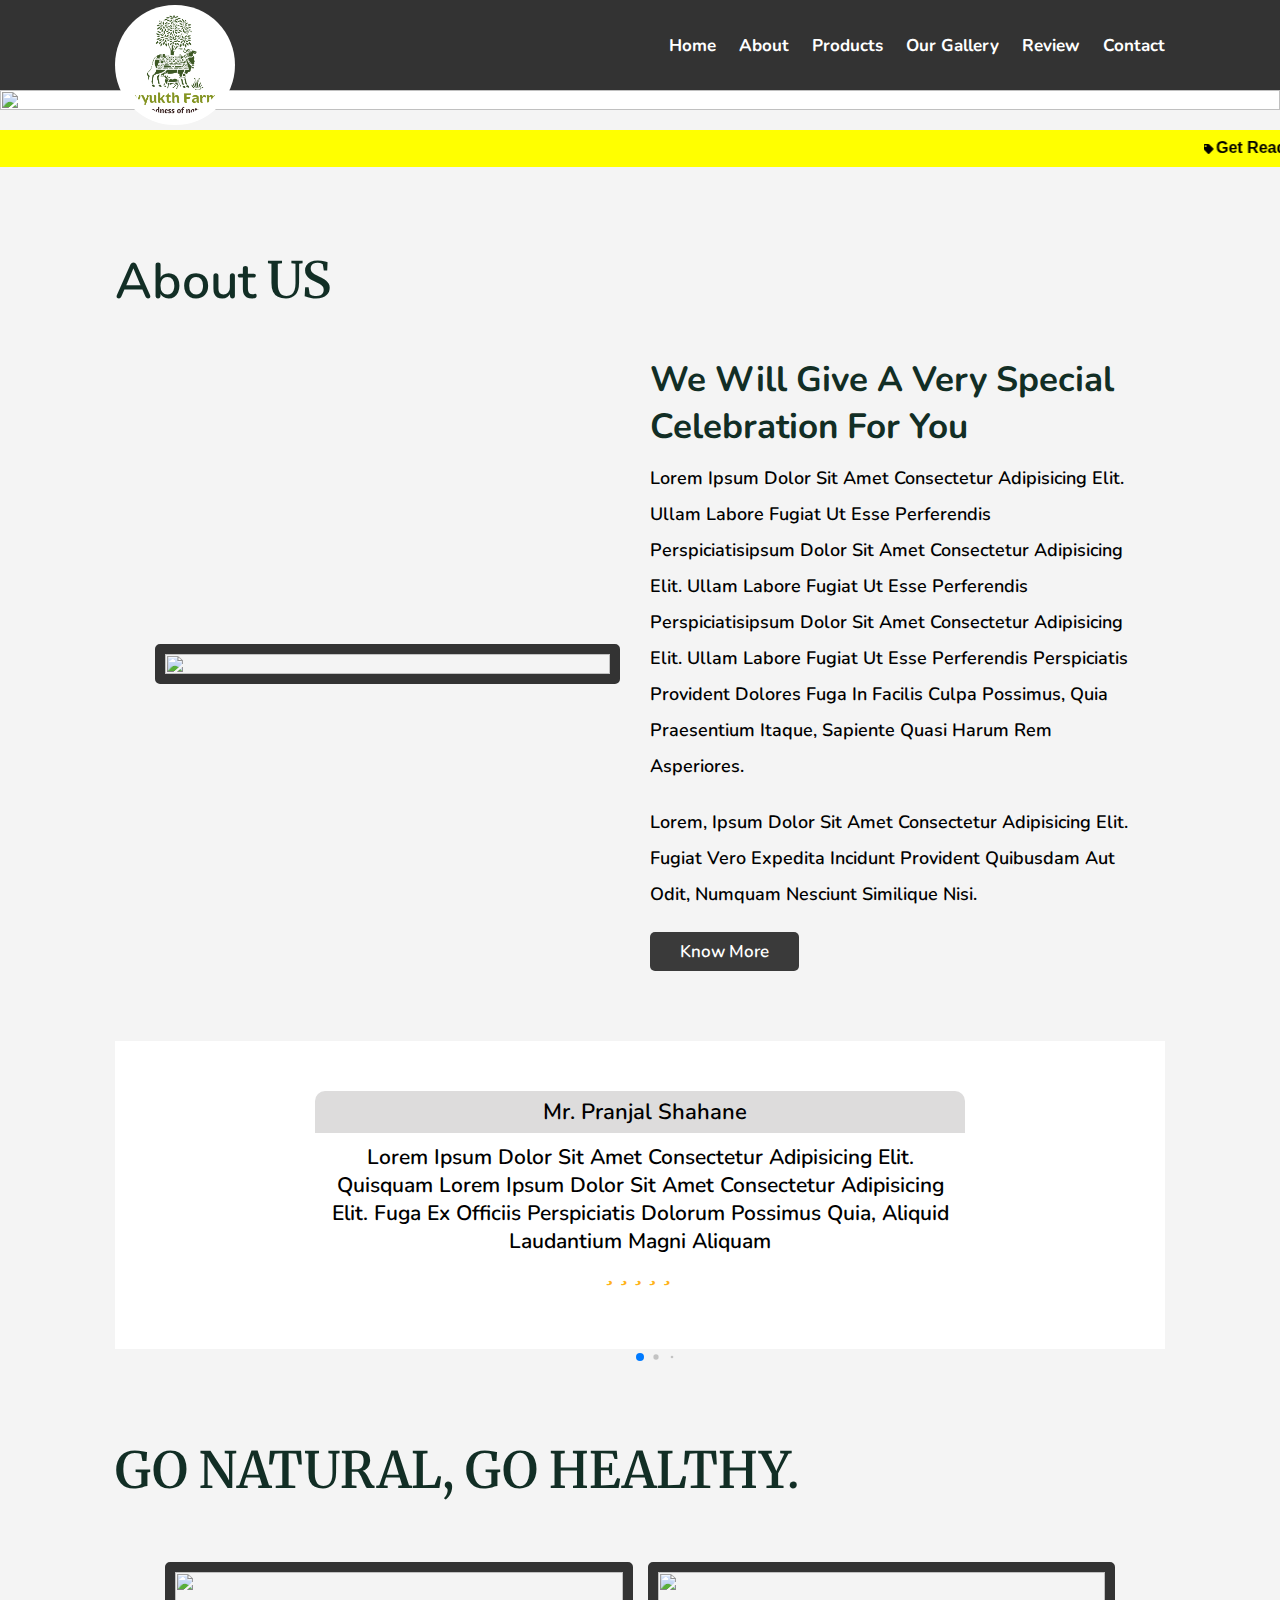
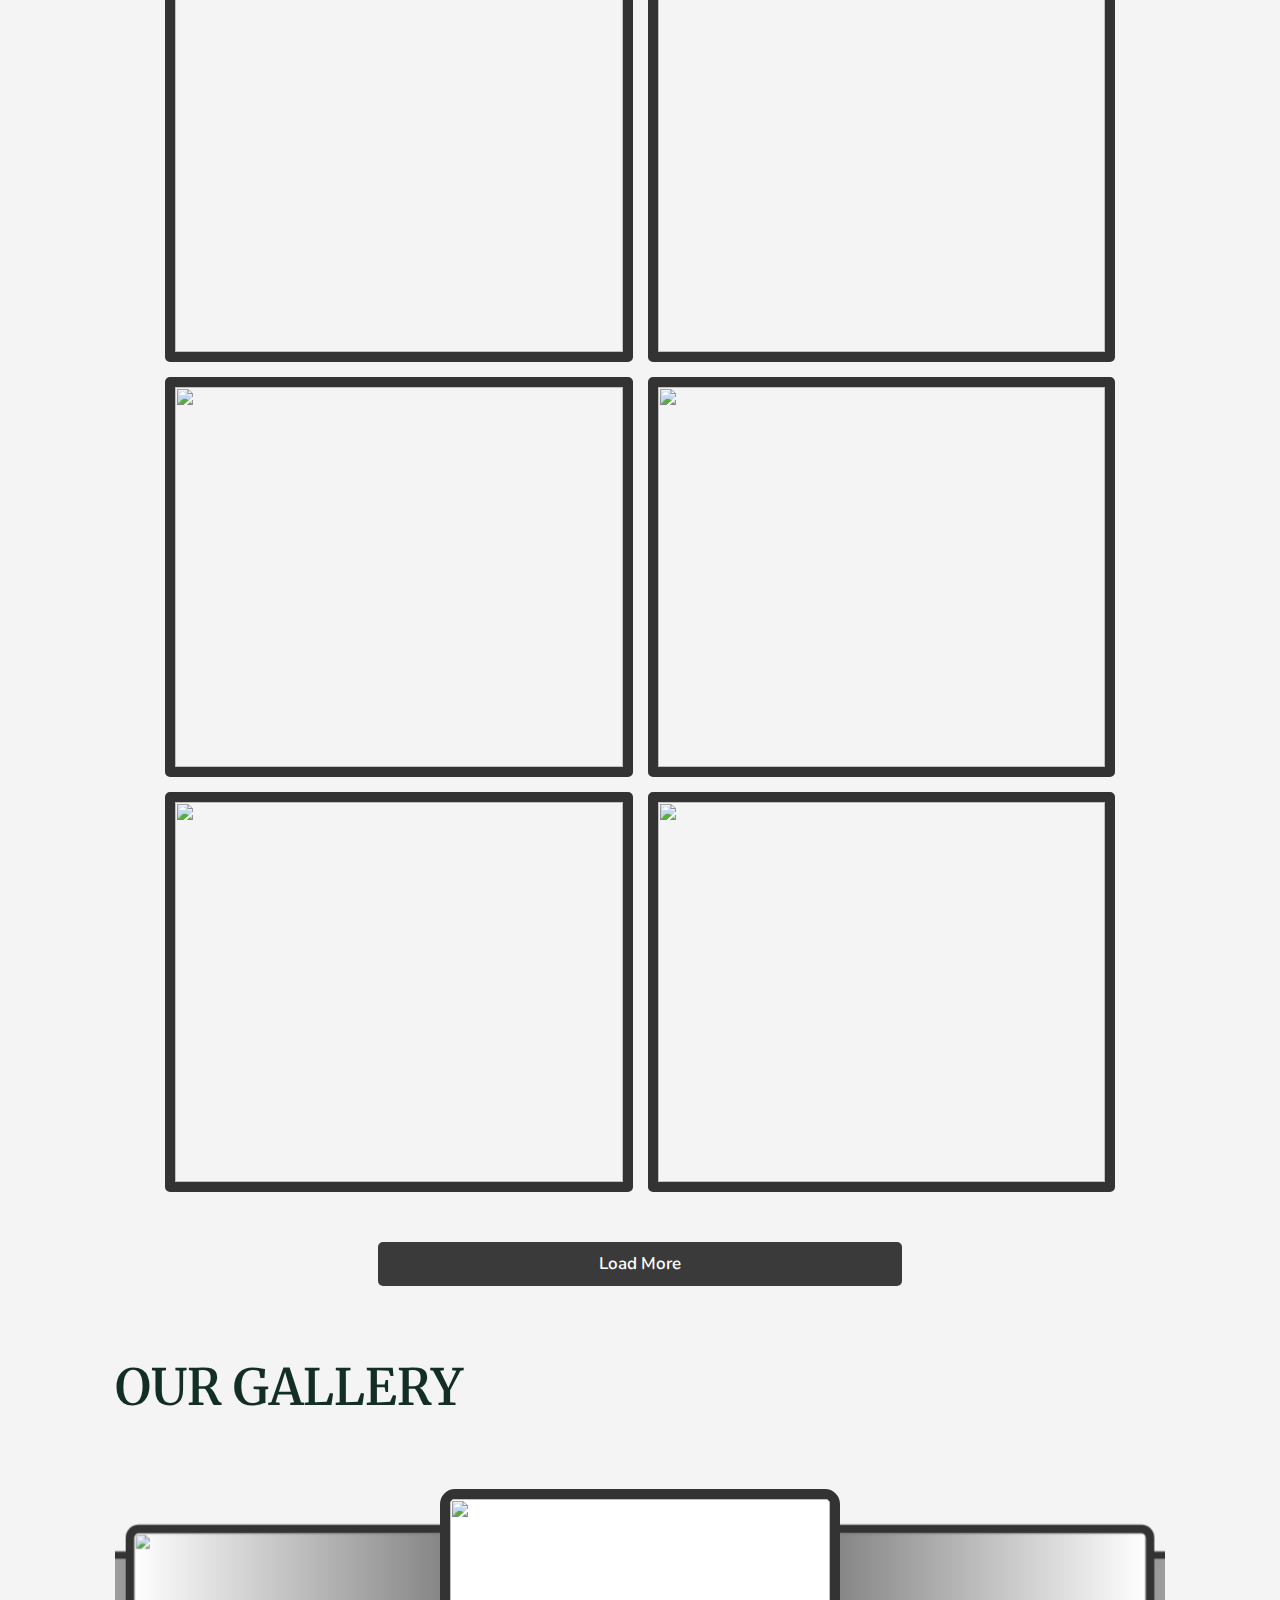
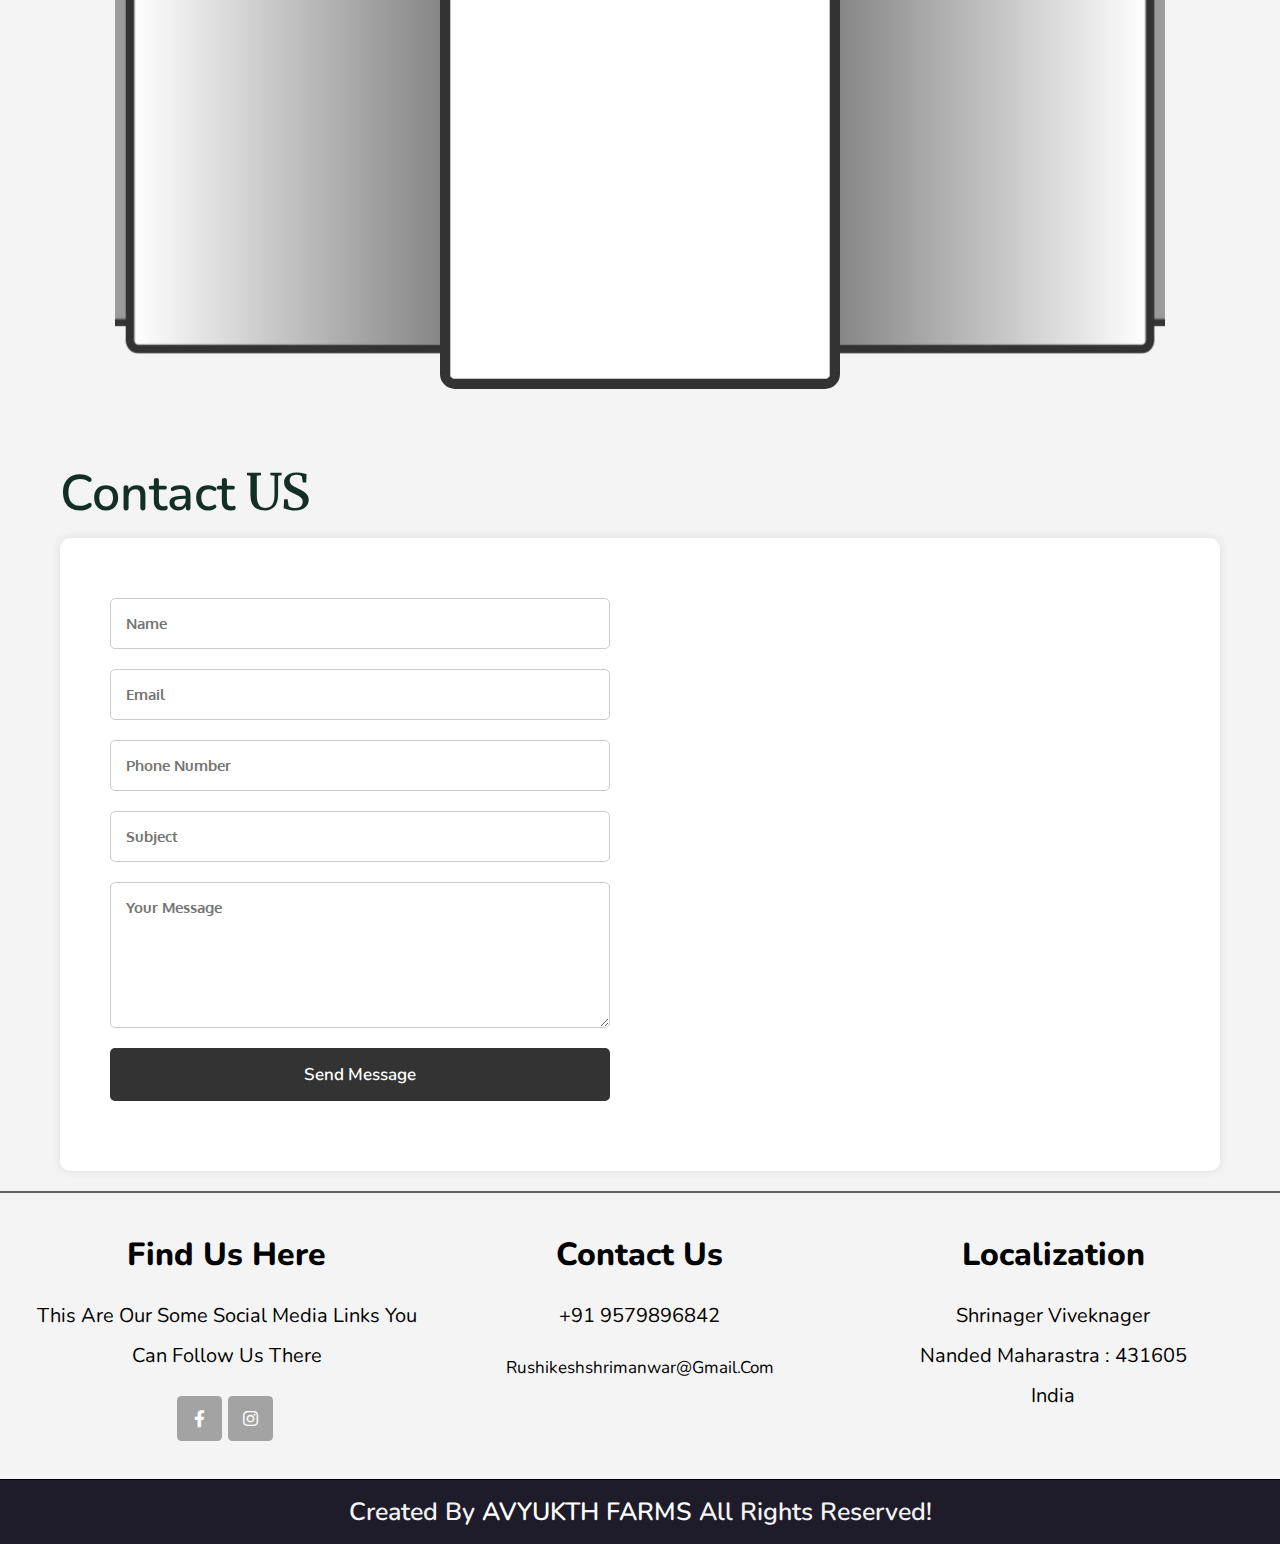
==== commit 14d26534: "j" ====
--- a/index.html
+++ b/index.html
@@ -21,11 +21,11 @@
         crossorigin="anonymous" referrerpolicy="no-referrer" />
 
     <style>
-        .swiper {
-            width: 100%;
-            height: fit-content;
-            padding-bottom: 2rem;
-        }
+    .swiper {
+      width: 100%;
+      height: fit-content;
+      padding-bottom: 2rem;
+    }
 
         .swiper-slide {
             text-align: center;
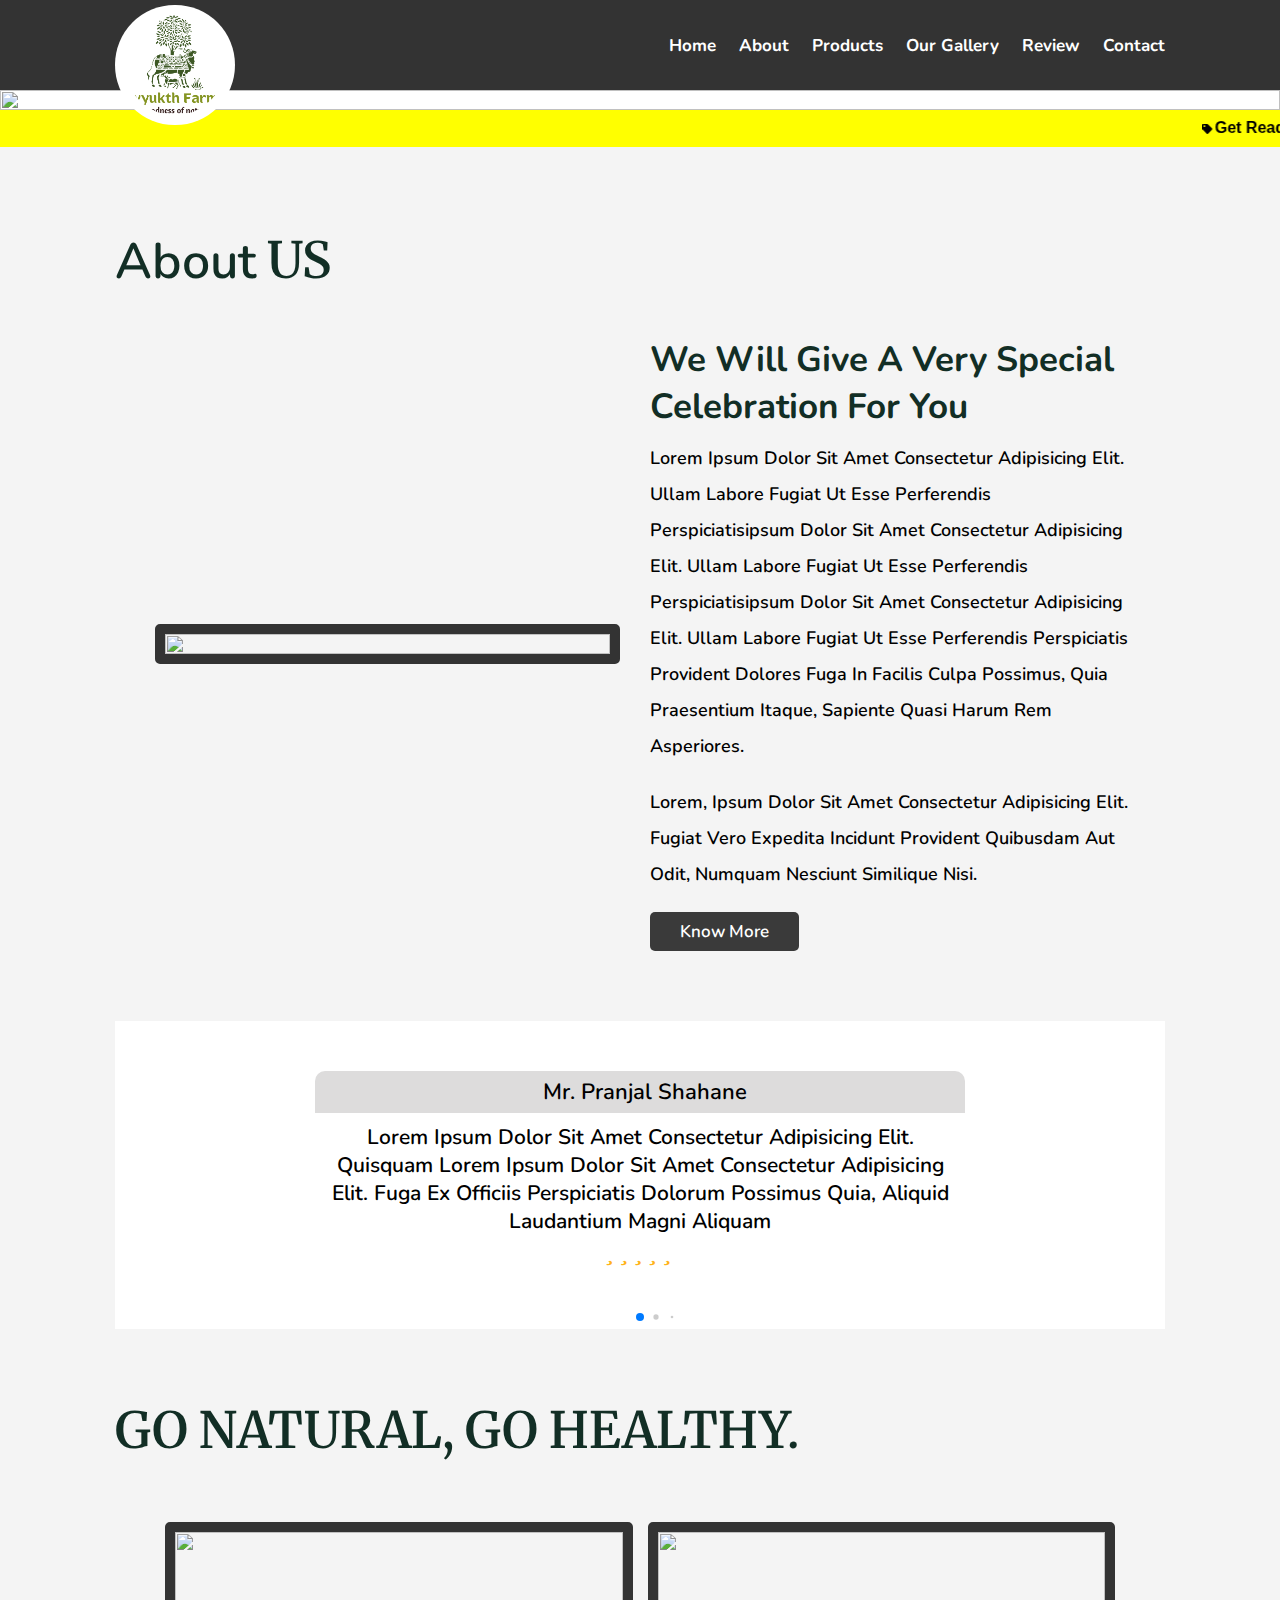
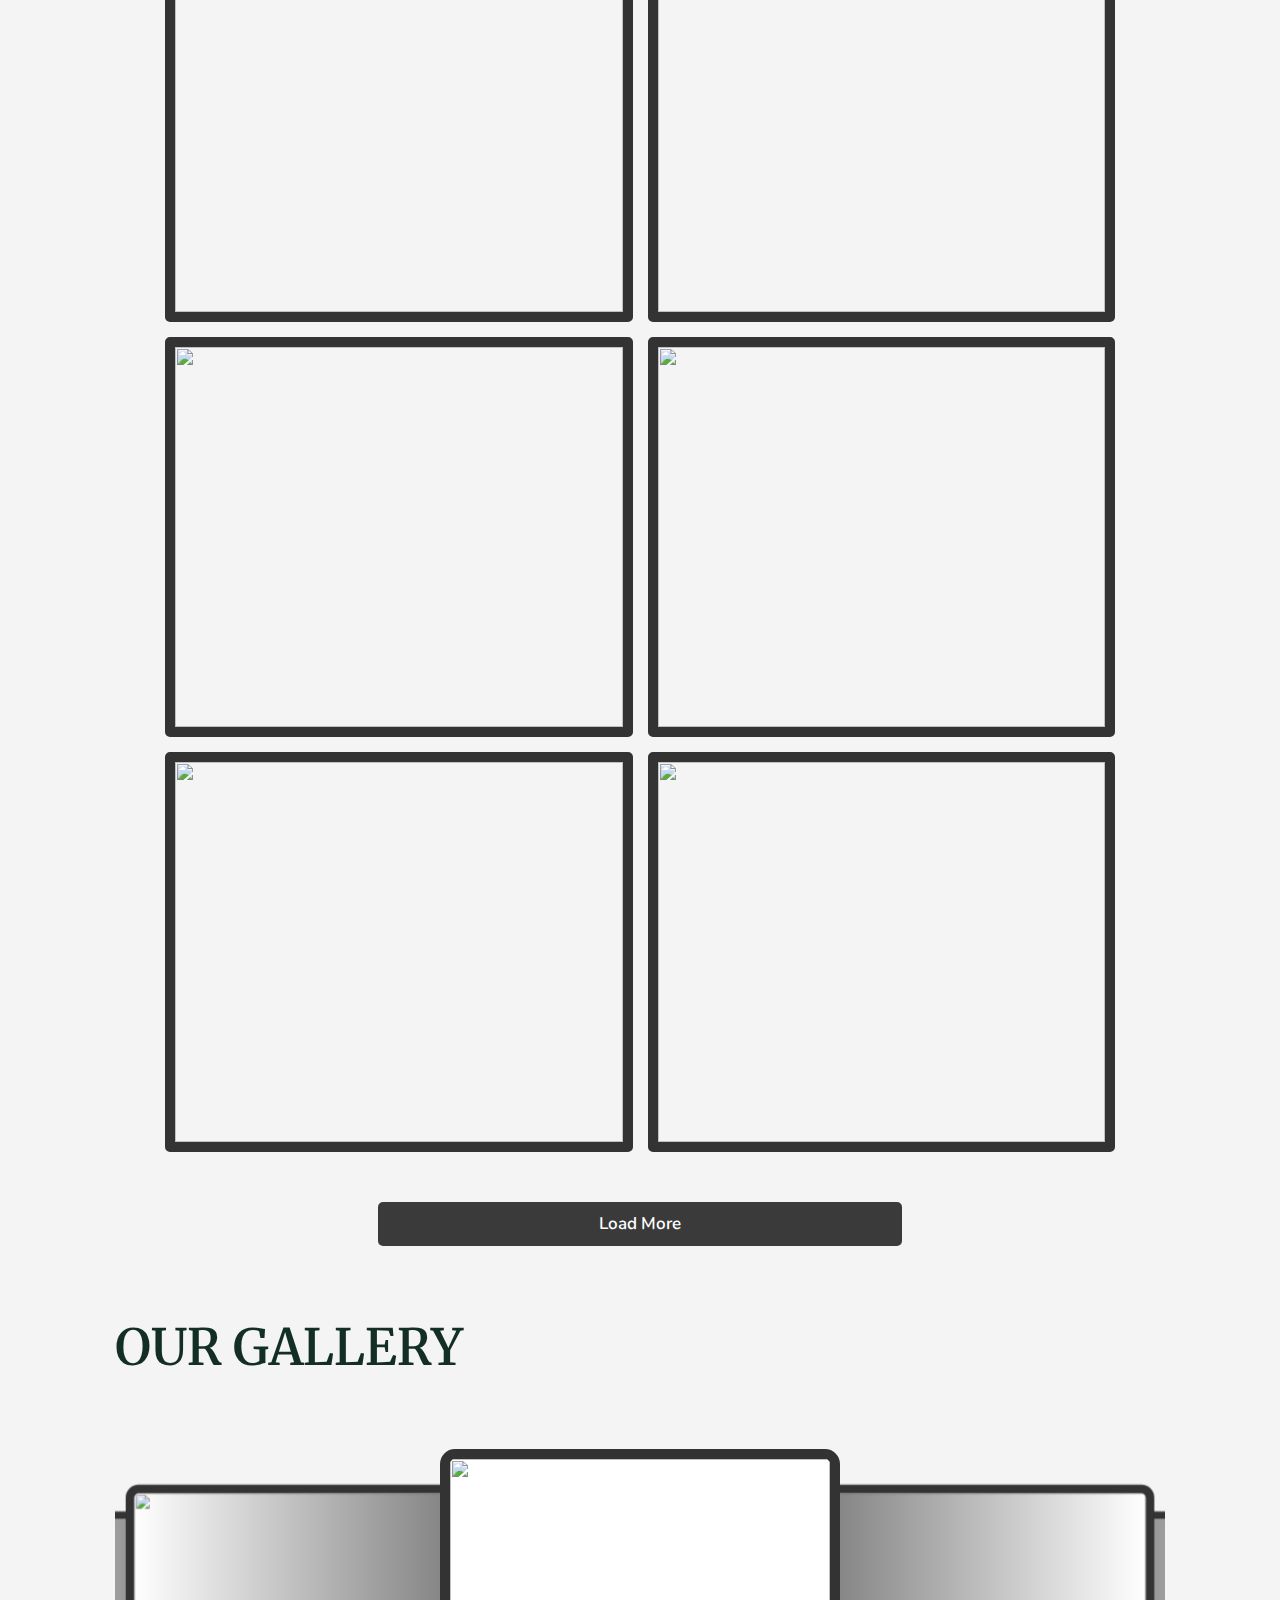
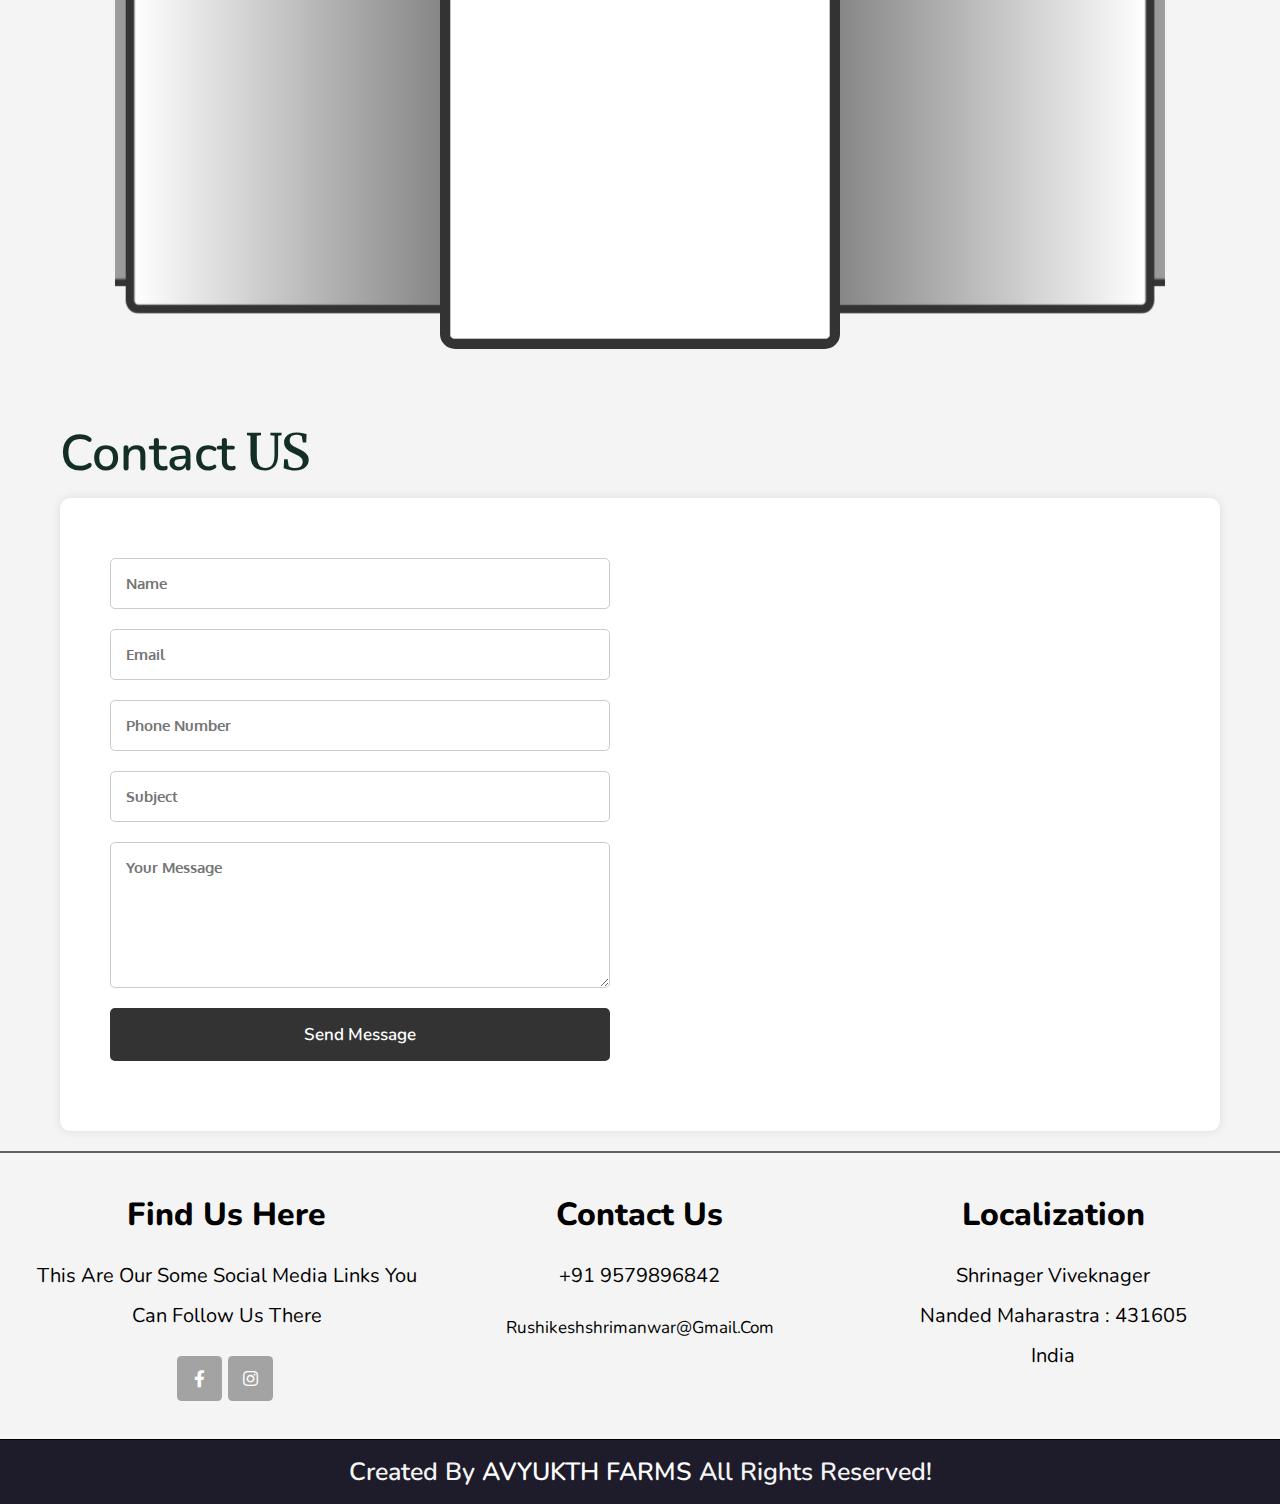
==== commit 82daefd9: "some changes" ====
--- a/index.html
+++ b/index.html
@@ -16,29 +16,33 @@
     <!--=============================================== 
         FONTAWSOME ICONS
      ===============================================-->
-    <link rel="stylesheet" href="https://cdnjs.cloudflare.com/ajax/libs/font-awesome/6.4.0/css/all.min.css"
-        integrity="sha512-iecdLmaskl7CVkqkXNQ/ZH/XLlvWZOJyj7Yy7tcenmpD1ypASozpmT/E0iPtmFIB46ZmdtAc9eNBvH0H/ZpiBw=="
-        crossorigin="anonymous" referrerpolicy="no-referrer" />
+     <link
+     rel="stylesheet"
+     href="https://cdnjs.cloudflare.com/ajax/libs/font-awesome/6.4.0/css/all.min.css"
+     integrity="sha512-iecdLmaskl7CVkqkXNQ/ZH/XLlvWZOJyj7Yy7tcenmpD1ypASozpmT/E0iPtmFIB46ZmdtAc9eNBvH0H/ZpiBw=="
+     crossorigin="anonymous"
+     referrerpolicy="no-referrer"
+    />
 
     <style>
     .swiper {
       width: 100%;
       height: fit-content;
-      padding-bottom: 2rem;
     }
 
-        .swiper-slide {
-            text-align: center;
-            font-size: 18px;
-            display: flex;
-            justify-content: center;
-            align-items: center;
-        }
-
-        .reviewCard {
-            margin: 5rem 0rem;
-        }
-    </style>
+    .swiper-slide {
+      text-align: center;
+      font-size: 18px;
+      display: flex;
+      justify-content: center;
+      align-items: center;
+    }
+
+    .reviewCard {
+        margin: 5rem 0rem ;
+    }
+
+</style>
 
 </head>
 
@@ -108,11 +112,11 @@
                     Get ready to go down the memory lane!
                 </span>
             </div>
-            <div class="fas fa-tag">
+            <div class="fas fa-tag">    
                 <a href="<?php echo base_           
-                <span id=" mt">
+                <span id="mt">
                     Get ready to go down the memory lane!
-                    </span>
+                </span>
             </div>
             <div class="fas fa-tag">
                 <span id="mt">
@@ -151,78 +155,77 @@
             </div>
 
         </div>
-
     </section>
 
     <!-- About Ends -->
 
     <section>
-        <div class="swiper mySwiper">
-            <div class="swiper-wrapper">
-                <div class="swiper-slide">
-                    <div class="center">
-                        <div class="reviewCard card d-flex flex-column bg-white">
-                            <div class="name">Mr. Pranjal Shahane</div>
-                            <div class="review">
-                                Lorem ipsum dolor sit amet consectetur adipisicing elit.
-                                Quisquam Lorem ipsum dolor sit amet consectetur adipisicing
-                                elit. Fuga ex officiis perspiciatis dolorum possimus quia,
-                                aliquid laudantium magni aliquam
-                                <div class="rating">
-                                    <i class="fa-solid fa-star"></i>
-                                    <i class="fa-solid fa-star"></i>
-                                    <i class="fa-solid fa-star"></i>
-                                    <i class="fa-solid fa-star"></i>
-                                    <i class="fa-solid fa-star"></i>
-                                </div>
-                            </div>
-                        </div>
-                    </div>
-                </div>
-                <div class="swiper-slide">
-                    <div class="center">
-                        <div class="reviewCard card d-flex flex-column bg-white">
-                            <div class="name">Mr. Pranjal Shahane</div>
-                            <div class="review">
-                                Lorem ipsum dolor sit amet consectetur adipisicing elit.
-                                Quisquam Lorem ipsum dolor sit amet consectetur adipisicing
-                                elit. Fuga ex officiis perspiciatis dolorum possimus quia,
-                                aliquid laudantium magni aliquam
-                                <div class="rating">
-                                    <i class="fa-solid fa-star"></i>
-                                    <i class="fa-solid fa-star"></i>
-                                    <i class="fa-solid fa-star"></i>
-                                    <i class="fa-solid fa-star"></i>
-                                    <i class="fa-solid fa-star"></i>
-                                </div>
-                            </div>
-                        </div>
-                    </div>
-                </div>
-                <div class="swiper-slide">
-                    <div class="center">
-                        <div class="reviewCard card d-flex flex-column bg-white">
-                            <div class="name">Mr. Pranjal Shahane</div>
-                            <div class="review">
-                                Lorem ipsum dolor sit amet consectetur adipisicing elit.
-                                Quisquam Lorem ipsum dolor sit amet consectetur adipisicing
-                                elit. Fuga ex officiis perspiciatis dolorum possimus quia,
-                                aliquid laudantium magni aliquam
-                                <div class="rating">
-                                    <i class="fa-solid fa-star"></i>
-                                    <i class="fa-solid fa-star"></i>
-                                    <i class="fa-solid fa-star"></i>
-                                    <i class="fa-solid fa-star"></i>
-                                    <i class="fa-solid fa-star"></i>
-                                </div>
-                            </div>
-                        </div>
-                    </div>
-                </div>
-
-            </div>
-            <div class="swiper-pagination"></div>
-        </div>
+    <div class="swiper mySwiper">
+      <div class="swiper-wrapper">
+        <div class="swiper-slide">  
+        <div class="center">
+            <div class="reviewCard card d-flex flex-column bg-white">
+              <div class="name">Mr. Pranjal Shahane</div>
+              <div class="review">
+                Lorem ipsum dolor sit amet consectetur adipisicing elit.
+                Quisquam Lorem ipsum dolor sit amet consectetur adipisicing
+                elit. Fuga ex officiis perspiciatis dolorum possimus quia,
+                aliquid laudantium magni aliquam
+                <div class="rating">
+                  <i class="fa-solid fa-star"></i>
+                  <i class="fa-solid fa-star"></i>
+                  <i class="fa-solid fa-star"></i>
+                  <i class="fa-solid fa-star"></i>
+                  <i class="fa-solid fa-star"></i>
+                </div>
+              </div>
+            </div>
+          </div>
+        </div>
+        <div class="swiper-slide">  
+        <div class="center">
+            <div class="reviewCard card d-flex flex-column bg-white">
+              <div class="name">Mr. Pranjal Shahane</div>
+              <div class="review">
+                Lorem ipsum dolor sit amet consectetur adipisicing elit.
+                Quisquam Lorem ipsum dolor sit amet consectetur adipisicing
+                elit. Fuga ex officiis perspiciatis dolorum possimus quia,
+                aliquid laudantium magni aliquam
+                <div class="rating">
+                  <i class="fa-solid fa-star"></i>
+                  <i class="fa-solid fa-star"></i>
+                  <i class="fa-solid fa-star"></i>
+                  <i class="fa-solid fa-star"></i>
+                  <i class="fa-solid fa-star"></i>
+                </div>
+              </div>
+            </div>
+          </div>
+        </div>
+        <div class="swiper-slide">  
+        <div class="center">
+            <div class="reviewCard card d-flex flex-column bg-white">
+              <div class="name">Mr. Pranjal Shahane</div>
+              <div class="review">
+                Lorem ipsum dolor sit amet consectetur adipisicing elit.
+                Quisquam Lorem ipsum dolor sit amet consectetur adipisicing
+                elit. Fuga ex officiis perspiciatis dolorum possimus quia,
+                aliquid laudantium magni aliquam
+                <div class="rating">
+                  <i class="fa-solid fa-star"></i>
+                  <i class="fa-solid fa-star"></i>
+                  <i class="fa-solid fa-star"></i>
+                  <i class="fa-solid fa-star"></i>
+                  <i class="fa-solid fa-star"></i>
+                </div>
+              </div>
+            </div>
+          </div>
+        </div>
+
+      </div>
+    <div class="swiper-pagination"></div>
+  </div>
     </section>
 
     <!-- Pricing Starts -->
@@ -400,19 +403,14 @@
 
     <script src="https://unpkg.com/swiper/swiper-bundle.min.js"></script>
     <script src="https://cdn.jsdelivr.net/npm/swiper@11/swiper-bundle.min.js"></script>
-    <!-- Initialize Swiper -->
+      <!-- Initialize Swiper -->
     <script>
         var swiper = new Swiper(".mySwiper", {
-            pagination: {
-                el: ".swiper-pagination",
-                dynamicBullets: true,
-            },
-            autoplay: {
-                delay: 2000, 
-                disableOnInteraction: false, 
-            },
+          pagination: {
+            el: ".swiper-pagination",
+            dynamicBullets: true,
+          },
         });
-
     </script>
     <script src="js/script.js"></script>
 </body>
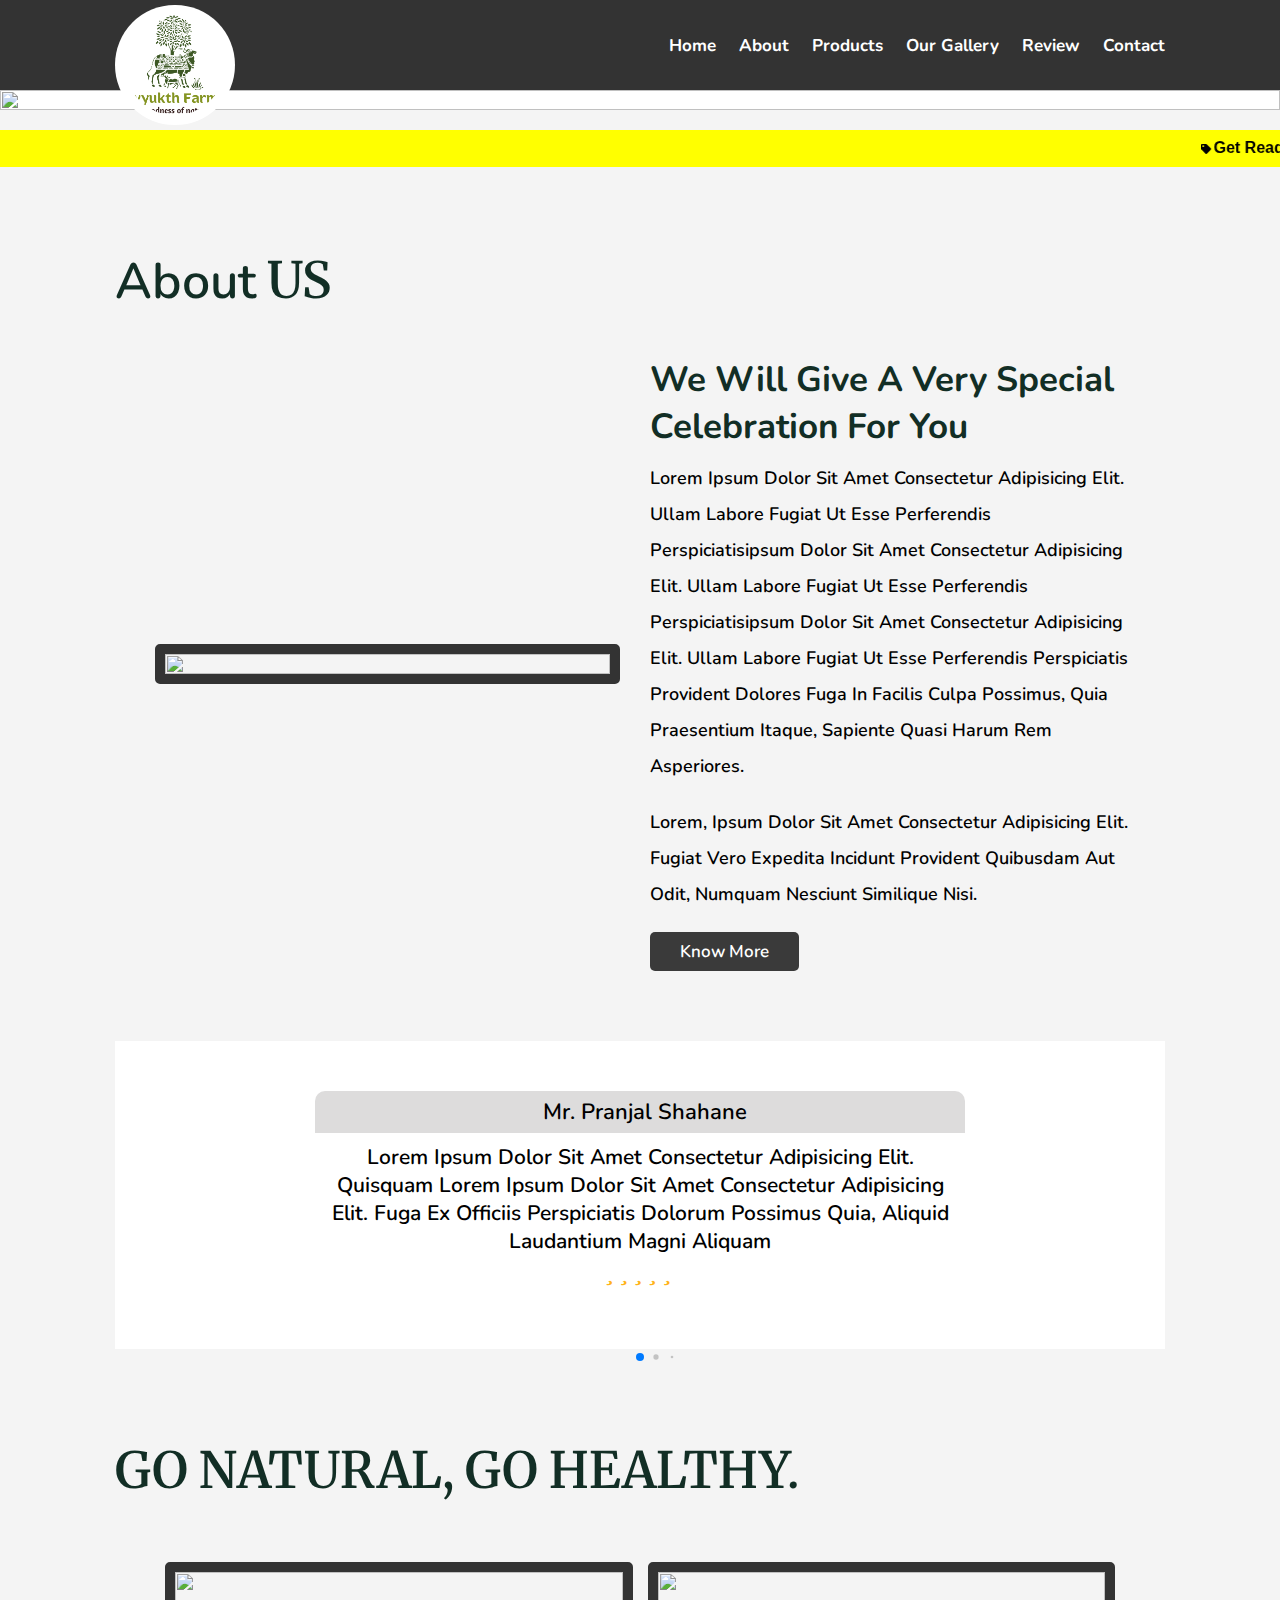
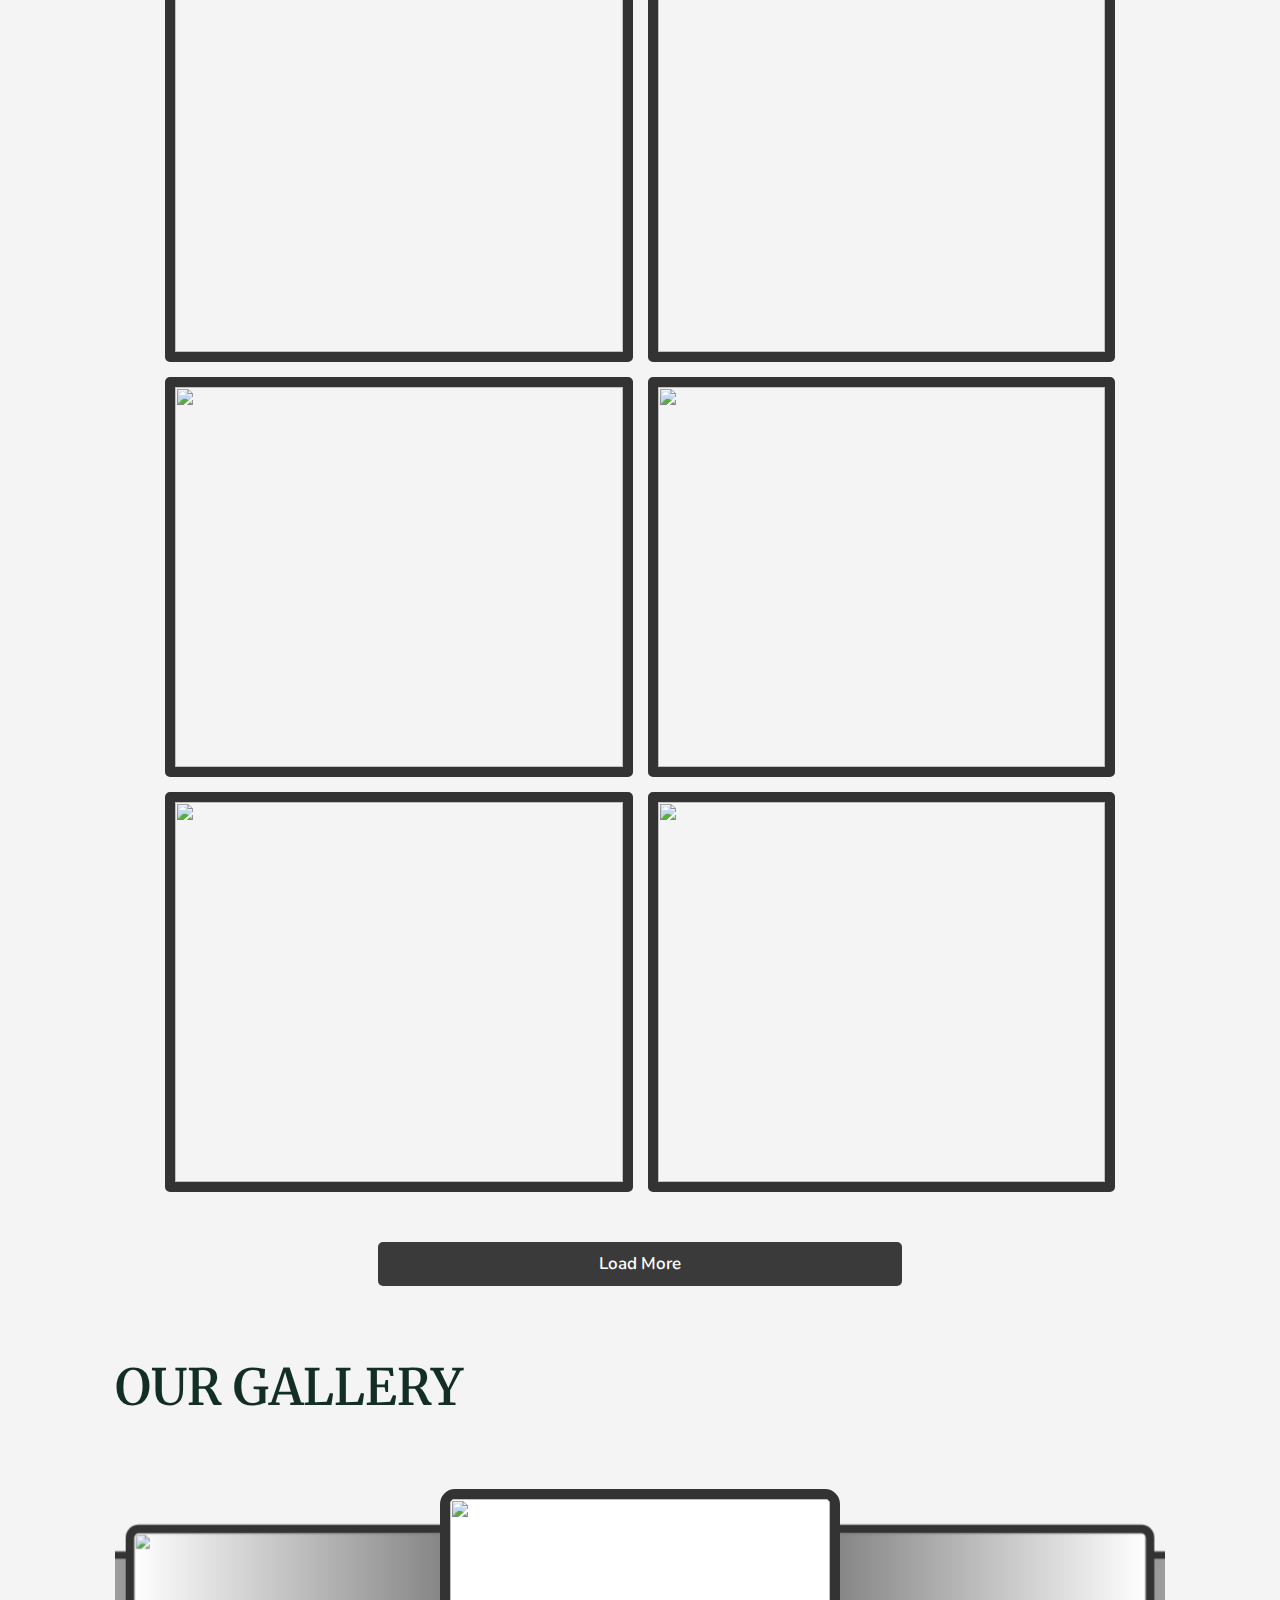
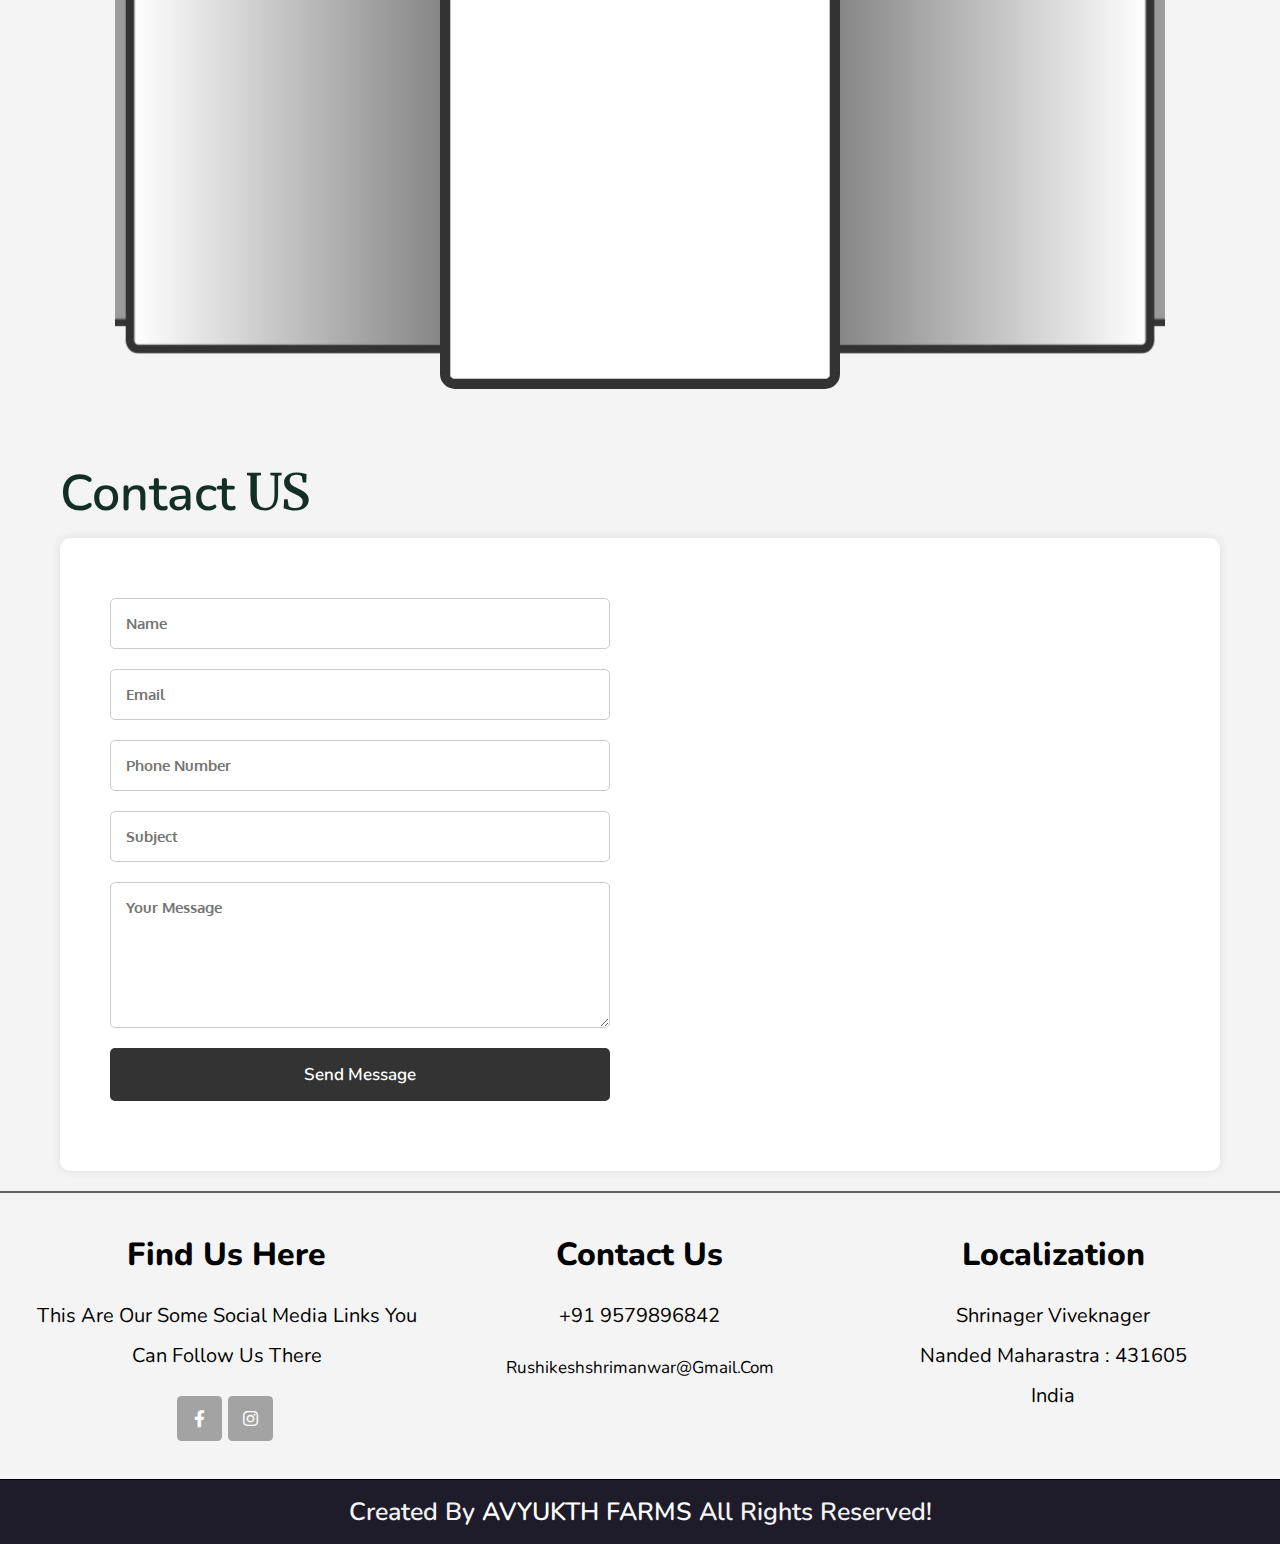
==== commit d60b3fa6: "Merge branch 'main' of https://github.com/Codewithmahesh/AyuktaFarms" ====
--- a/index.html
+++ b/index.html
@@ -16,33 +16,29 @@
     <!--=============================================== 
         FONTAWSOME ICONS
      ===============================================-->
-     <link
-     rel="stylesheet"
-     href="https://cdnjs.cloudflare.com/ajax/libs/font-awesome/6.4.0/css/all.min.css"
-     integrity="sha512-iecdLmaskl7CVkqkXNQ/ZH/XLlvWZOJyj7Yy7tcenmpD1ypASozpmT/E0iPtmFIB46ZmdtAc9eNBvH0H/ZpiBw=="
-     crossorigin="anonymous"
-     referrerpolicy="no-referrer"
-    />
+    <link rel="stylesheet" href="https://cdnjs.cloudflare.com/ajax/libs/font-awesome/6.4.0/css/all.min.css"
+        integrity="sha512-iecdLmaskl7CVkqkXNQ/ZH/XLlvWZOJyj7Yy7tcenmpD1ypASozpmT/E0iPtmFIB46ZmdtAc9eNBvH0H/ZpiBw=="
+        crossorigin="anonymous" referrerpolicy="no-referrer" />
 
     <style>
     .swiper {
       width: 100%;
       height: fit-content;
+      padding-bottom: 2rem;
     }
 
-    .swiper-slide {
-      text-align: center;
-      font-size: 18px;
-      display: flex;
-      justify-content: center;
-      align-items: center;
-    }
-
-    .reviewCard {
-        margin: 5rem 0rem ;
-    }
-
-</style>
+        .swiper-slide {
+            text-align: center;
+            font-size: 18px;
+            display: flex;
+            justify-content: center;
+            align-items: center;
+        }
+
+        .reviewCard {
+            margin: 5rem 0rem;
+        }
+    </style>
 
 </head>
 
@@ -112,11 +108,11 @@
                     Get ready to go down the memory lane!
                 </span>
             </div>
-            <div class="fas fa-tag">    
+            <div class="fas fa-tag">
                 <a href="<?php echo base_           
-                <span id="mt">
+                <span id=" mt">
                     Get ready to go down the memory lane!
-                </span>
+                    </span>
             </div>
             <div class="fas fa-tag">
                 <span id="mt">
@@ -160,72 +156,72 @@
     <!-- About Ends -->
 
     <section>
-    <div class="swiper mySwiper">
-      <div class="swiper-wrapper">
-        <div class="swiper-slide">  
-        <div class="center">
-            <div class="reviewCard card d-flex flex-column bg-white">
-              <div class="name">Mr. Pranjal Shahane</div>
-              <div class="review">
-                Lorem ipsum dolor sit amet consectetur adipisicing elit.
-                Quisquam Lorem ipsum dolor sit amet consectetur adipisicing
-                elit. Fuga ex officiis perspiciatis dolorum possimus quia,
-                aliquid laudantium magni aliquam
-                <div class="rating">
-                  <i class="fa-solid fa-star"></i>
-                  <i class="fa-solid fa-star"></i>
-                  <i class="fa-solid fa-star"></i>
-                  <i class="fa-solid fa-star"></i>
-                  <i class="fa-solid fa-star"></i>
-                </div>
-              </div>
-            </div>
-          </div>
-        </div>
-        <div class="swiper-slide">  
-        <div class="center">
-            <div class="reviewCard card d-flex flex-column bg-white">
-              <div class="name">Mr. Pranjal Shahane</div>
-              <div class="review">
-                Lorem ipsum dolor sit amet consectetur adipisicing elit.
-                Quisquam Lorem ipsum dolor sit amet consectetur adipisicing
-                elit. Fuga ex officiis perspiciatis dolorum possimus quia,
-                aliquid laudantium magni aliquam
-                <div class="rating">
-                  <i class="fa-solid fa-star"></i>
-                  <i class="fa-solid fa-star"></i>
-                  <i class="fa-solid fa-star"></i>
-                  <i class="fa-solid fa-star"></i>
-                  <i class="fa-solid fa-star"></i>
-                </div>
-              </div>
-            </div>
-          </div>
-        </div>
-        <div class="swiper-slide">  
-        <div class="center">
-            <div class="reviewCard card d-flex flex-column bg-white">
-              <div class="name">Mr. Pranjal Shahane</div>
-              <div class="review">
-                Lorem ipsum dolor sit amet consectetur adipisicing elit.
-                Quisquam Lorem ipsum dolor sit amet consectetur adipisicing
-                elit. Fuga ex officiis perspiciatis dolorum possimus quia,
-                aliquid laudantium magni aliquam
-                <div class="rating">
-                  <i class="fa-solid fa-star"></i>
-                  <i class="fa-solid fa-star"></i>
-                  <i class="fa-solid fa-star"></i>
-                  <i class="fa-solid fa-star"></i>
-                  <i class="fa-solid fa-star"></i>
-                </div>
-              </div>
-            </div>
-          </div>
-        </div>
-
-      </div>
-    <div class="swiper-pagination"></div>
-  </div>
+        <div class="swiper mySwiper">
+            <div class="swiper-wrapper">
+                <div class="swiper-slide">
+                    <div class="center">
+                        <div class="reviewCard card d-flex flex-column bg-white">
+                            <div class="name">Mr. Pranjal Shahane</div>
+                            <div class="review">
+                                Lorem ipsum dolor sit amet consectetur adipisicing elit.
+                                Quisquam Lorem ipsum dolor sit amet consectetur adipisicing
+                                elit. Fuga ex officiis perspiciatis dolorum possimus quia,
+                                aliquid laudantium magni aliquam
+                                <div class="rating">
+                                    <i class="fa-solid fa-star"></i>
+                                    <i class="fa-solid fa-star"></i>
+                                    <i class="fa-solid fa-star"></i>
+                                    <i class="fa-solid fa-star"></i>
+                                    <i class="fa-solid fa-star"></i>
+                                </div>
+                            </div>
+                        </div>
+                    </div>
+                </div>
+                <div class="swiper-slide">
+                    <div class="center">
+                        <div class="reviewCard card d-flex flex-column bg-white">
+                            <div class="name">Mr. Pranjal Shahane</div>
+                            <div class="review">
+                                Lorem ipsum dolor sit amet consectetur adipisicing elit.
+                                Quisquam Lorem ipsum dolor sit amet consectetur adipisicing
+                                elit. Fuga ex officiis perspiciatis dolorum possimus quia,
+                                aliquid laudantium magni aliquam
+                                <div class="rating">
+                                    <i class="fa-solid fa-star"></i>
+                                    <i class="fa-solid fa-star"></i>
+                                    <i class="fa-solid fa-star"></i>
+                                    <i class="fa-solid fa-star"></i>
+                                    <i class="fa-solid fa-star"></i>
+                                </div>
+                            </div>
+                        </div>
+                    </div>
+                </div>
+                <div class="swiper-slide">
+                    <div class="center">
+                        <div class="reviewCard card d-flex flex-column bg-white">
+                            <div class="name">Mr. Pranjal Shahane</div>
+                            <div class="review">
+                                Lorem ipsum dolor sit amet consectetur adipisicing elit.
+                                Quisquam Lorem ipsum dolor sit amet consectetur adipisicing
+                                elit. Fuga ex officiis perspiciatis dolorum possimus quia,
+                                aliquid laudantium magni aliquam
+                                <div class="rating">
+                                    <i class="fa-solid fa-star"></i>
+                                    <i class="fa-solid fa-star"></i>
+                                    <i class="fa-solid fa-star"></i>
+                                    <i class="fa-solid fa-star"></i>
+                                    <i class="fa-solid fa-star"></i>
+                                </div>
+                            </div>
+                        </div>
+                    </div>
+                </div>
+
+            </div>
+            <div class="swiper-pagination"></div>
+        </div>
     </section>
 
     <!-- Pricing Starts -->
@@ -403,14 +399,19 @@
 
     <script src="https://unpkg.com/swiper/swiper-bundle.min.js"></script>
     <script src="https://cdn.jsdelivr.net/npm/swiper@11/swiper-bundle.min.js"></script>
-      <!-- Initialize Swiper -->
+    <!-- Initialize Swiper -->
     <script>
         var swiper = new Swiper(".mySwiper", {
-          pagination: {
-            el: ".swiper-pagination",
-            dynamicBullets: true,
-          },
+            pagination: {
+                el: ".swiper-pagination",
+                dynamicBullets: true,
+            },
+            autoplay: {
+                delay: 2000, 
+                disableOnInteraction: false, 
+            },
         });
+
     </script>
     <script src="js/script.js"></script>
 </body>
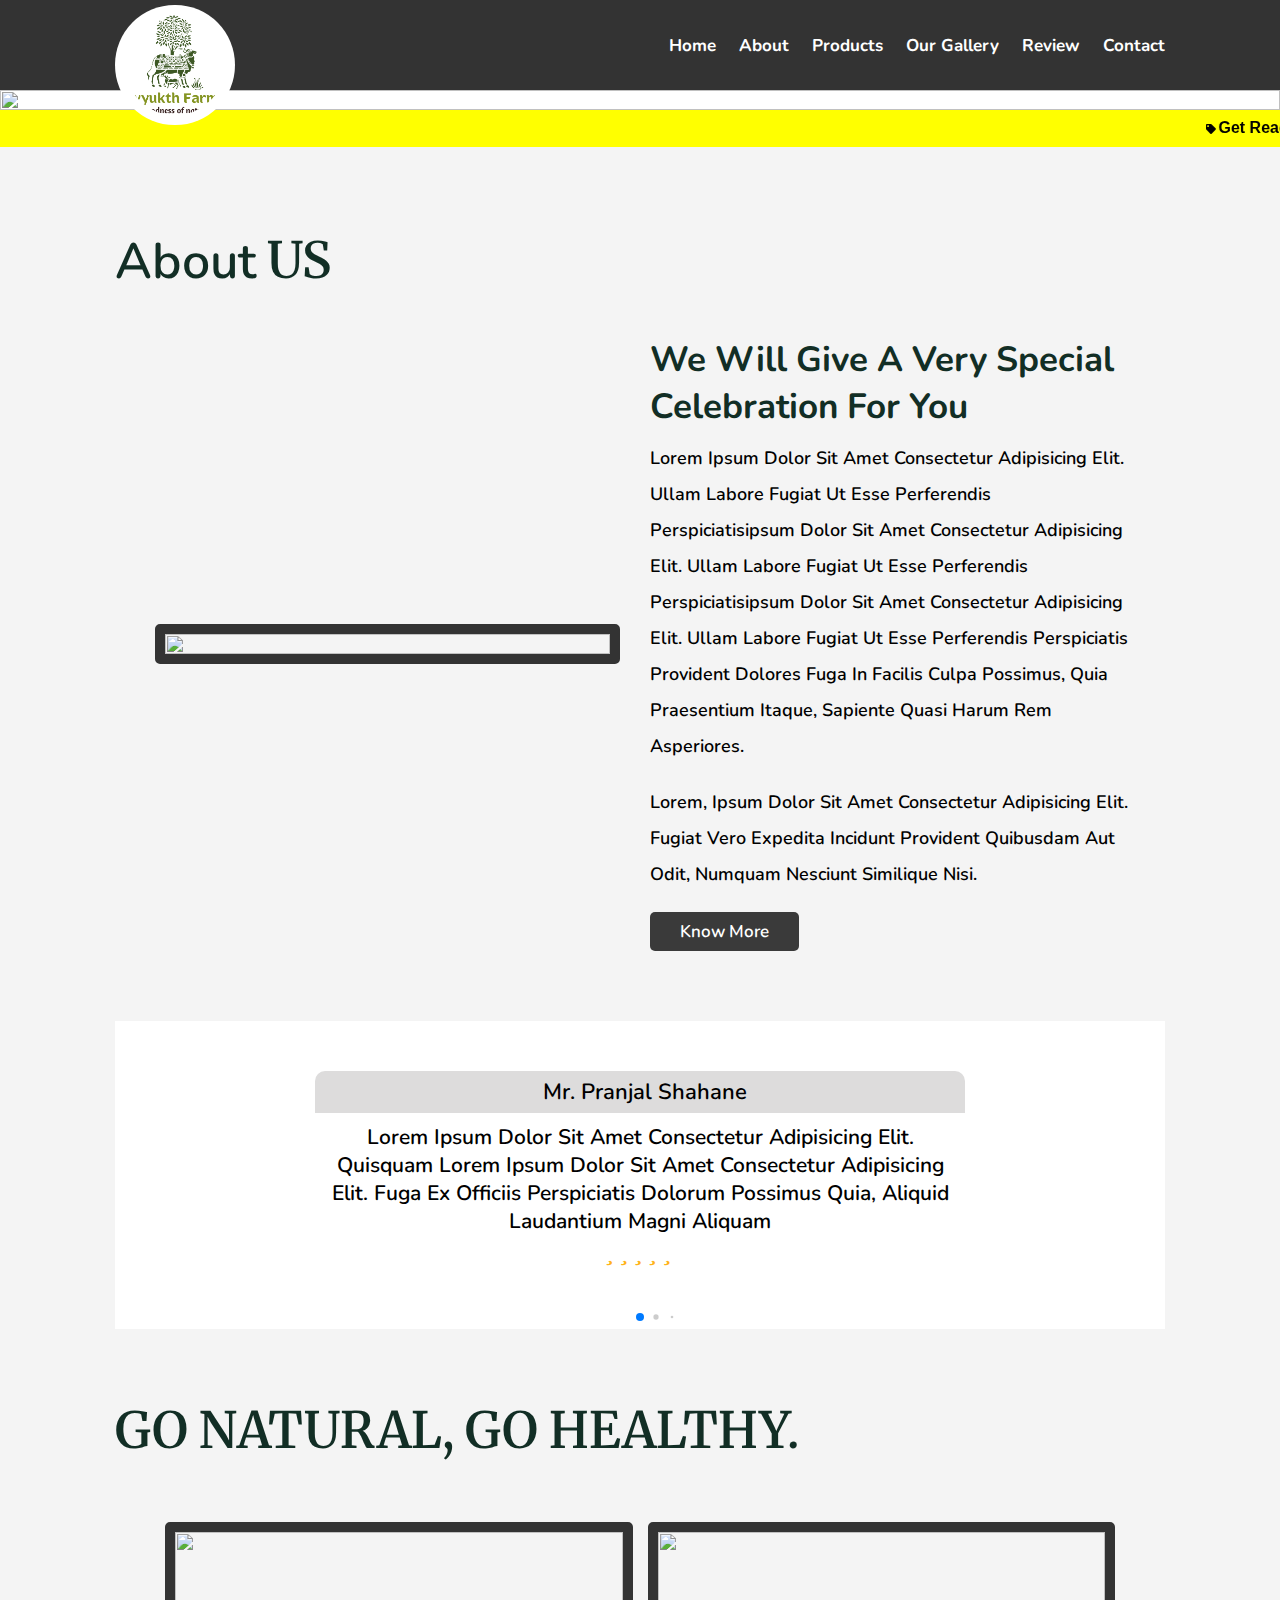
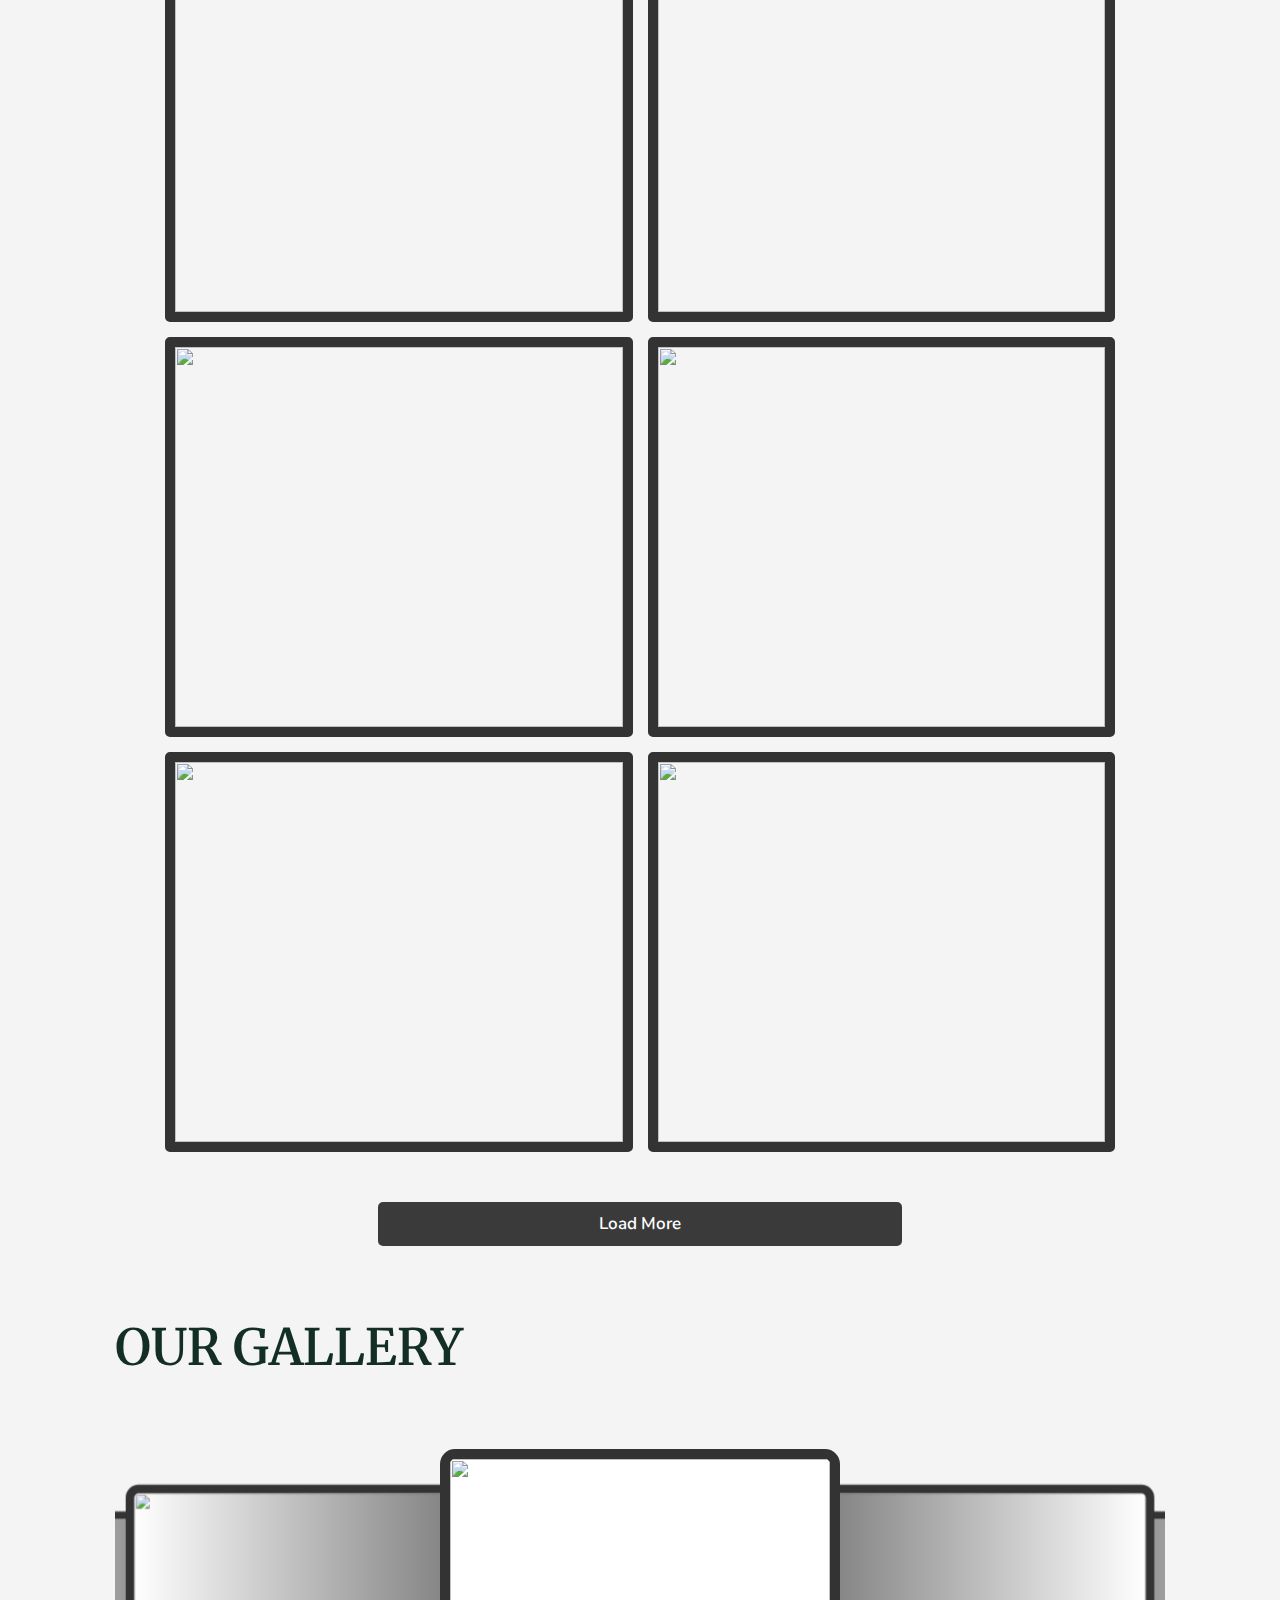
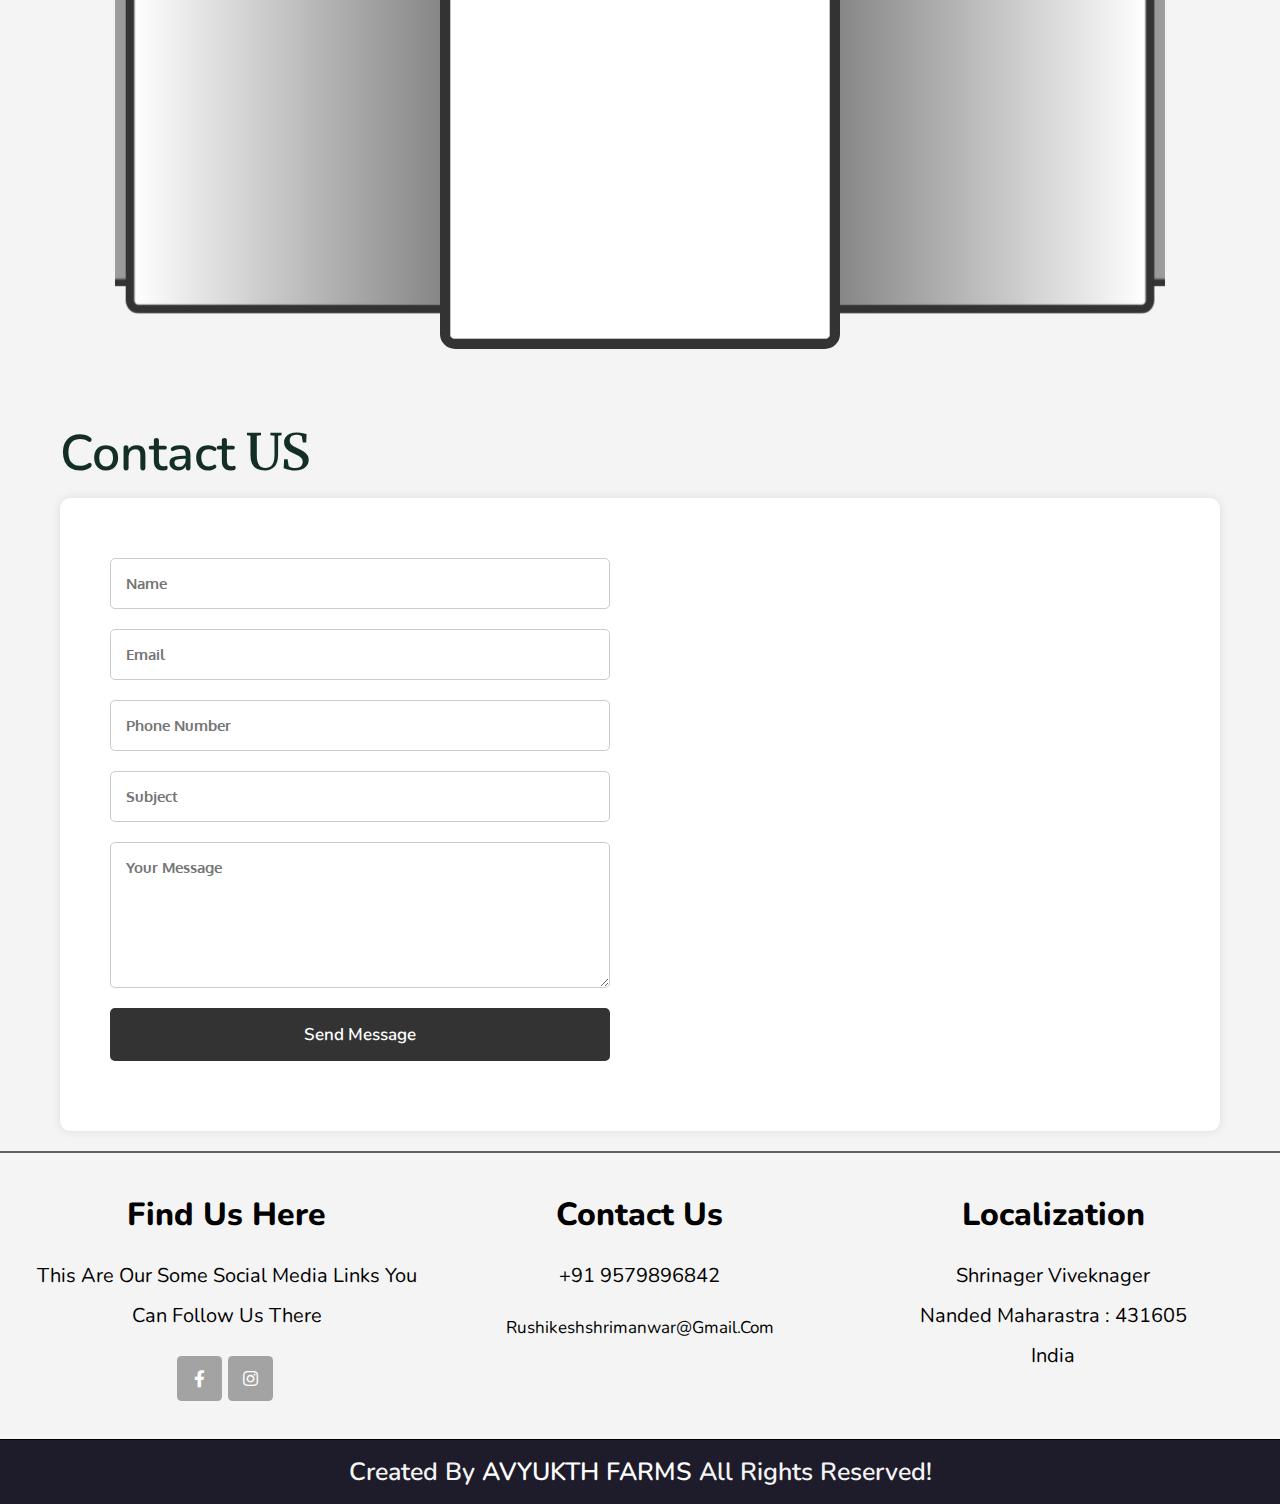
==== commit ef03ccda: "single product page added with some changes in image click to navigate" ====
--- a/index.html
+++ b/index.html
@@ -24,7 +24,6 @@
     .swiper {
       width: 100%;
       height: fit-content;
-      padding-bottom: 2rem;
     }
 
         .swiper-slide {
@@ -109,10 +108,9 @@
                 </span>
             </div>
             <div class="fas fa-tag">
-                <a href="<?php echo base_           
-                <span id=" mt">
+                <span id="mt">
                     Get ready to go down the memory lane!
-                    </span>
+                </span>
             </div>
             <div class="fas fa-tag">
                 <span id="mt">
--- a/css/style.css
+++ b/css/style.css
@@ -104,15 +104,15 @@
   font-weight: 600;
 }
 
-.btn:hover{
+.btn:hover {
   background: #666666;
 }
 
-.btn a{
-  color: #fff;
-}
-
-.gg{
+.btn a {
+  color: #fff;
+}
+
+.gg {
   display: flex;
   justify-content: center;
   align-items: center;
@@ -141,12 +141,12 @@
   height: 9rem;
 }
 
-.header .logo img{
+.header .logo img {
   width: 12rem;
   background-color: #fff;
   border-radius: 50%;
   padding: 1rem;
-  margin-top:4rem;
+  margin-top: 4rem;
 }
 
 
@@ -544,6 +544,12 @@
   color: #fff;
 }
 
+.swiper {
+  width: 100%;
+  height: fit-content;
+  padding-bottom: 2rem;
+}
+
 /* media queries  */
 
 @media (max-width: 991px) {
@@ -679,4 +685,4 @@
   display: flex;
   justify-content: center;
   align-items: center;
-}
+}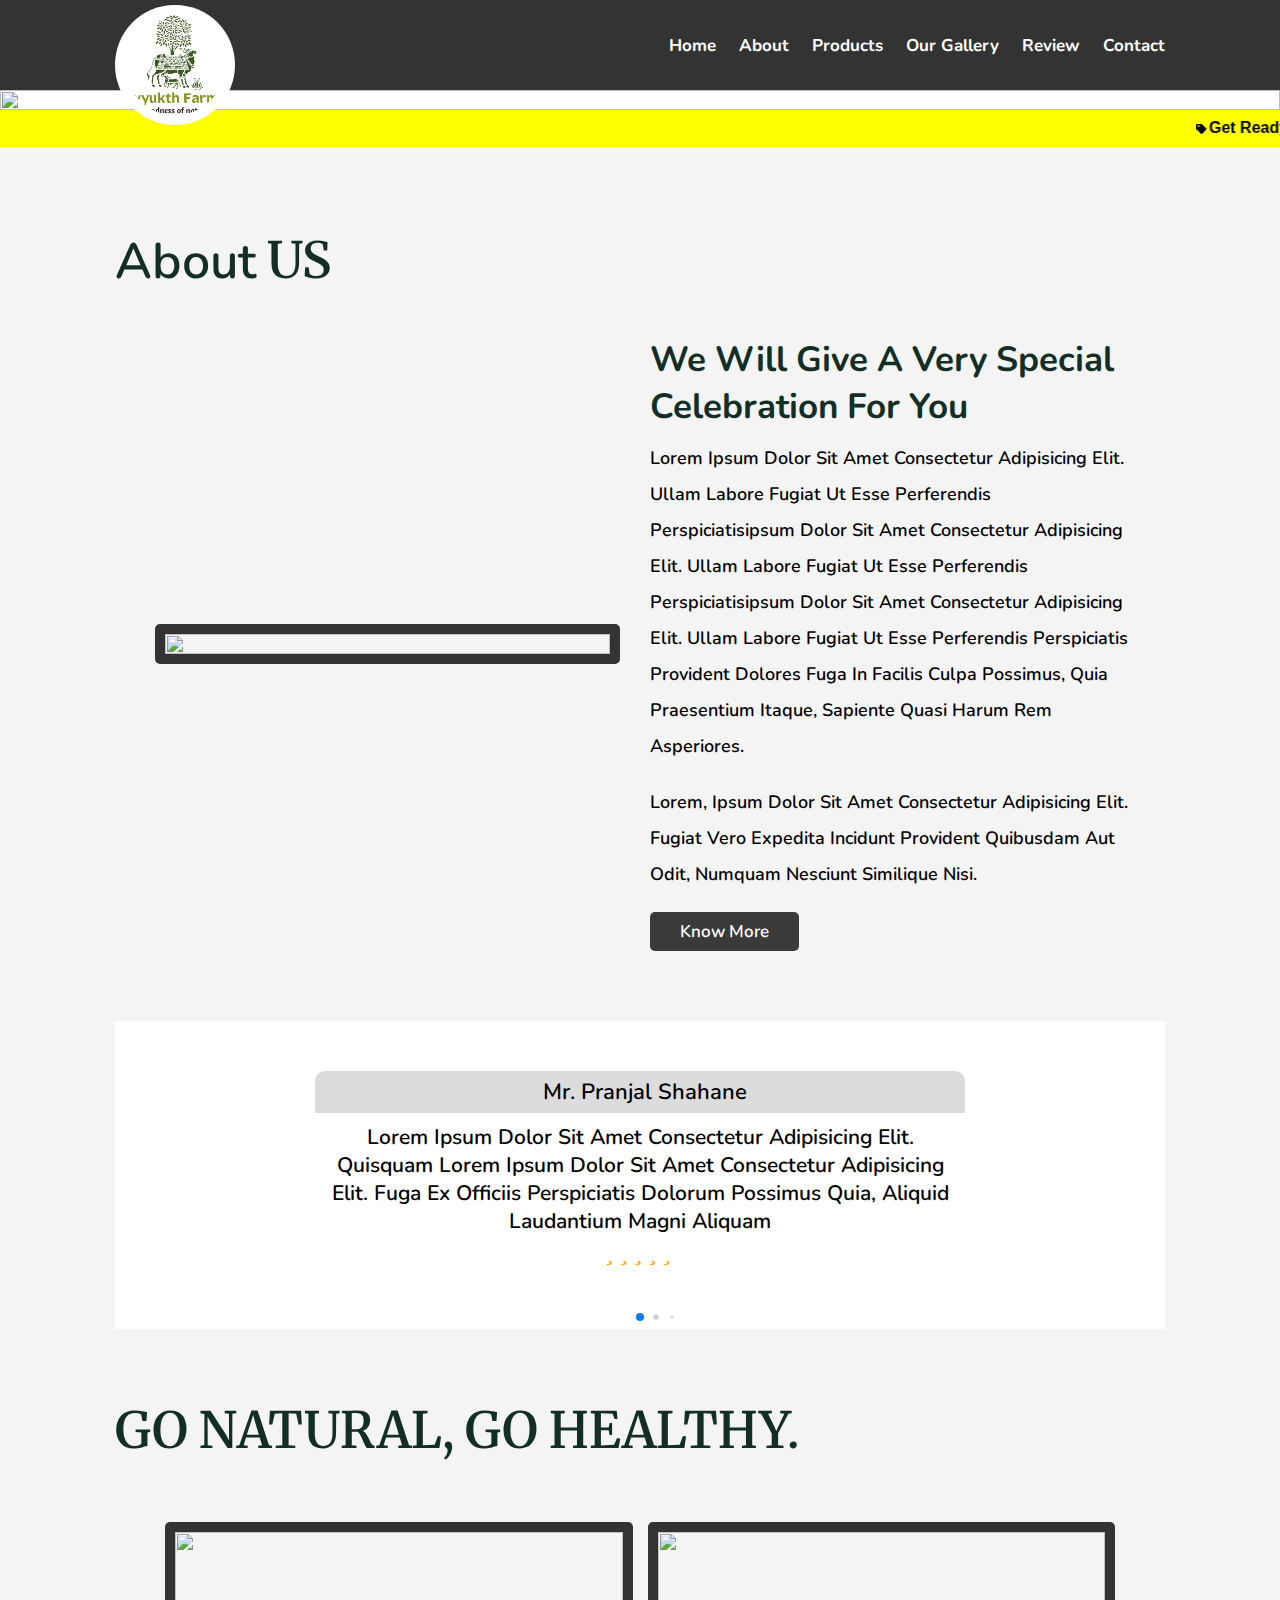
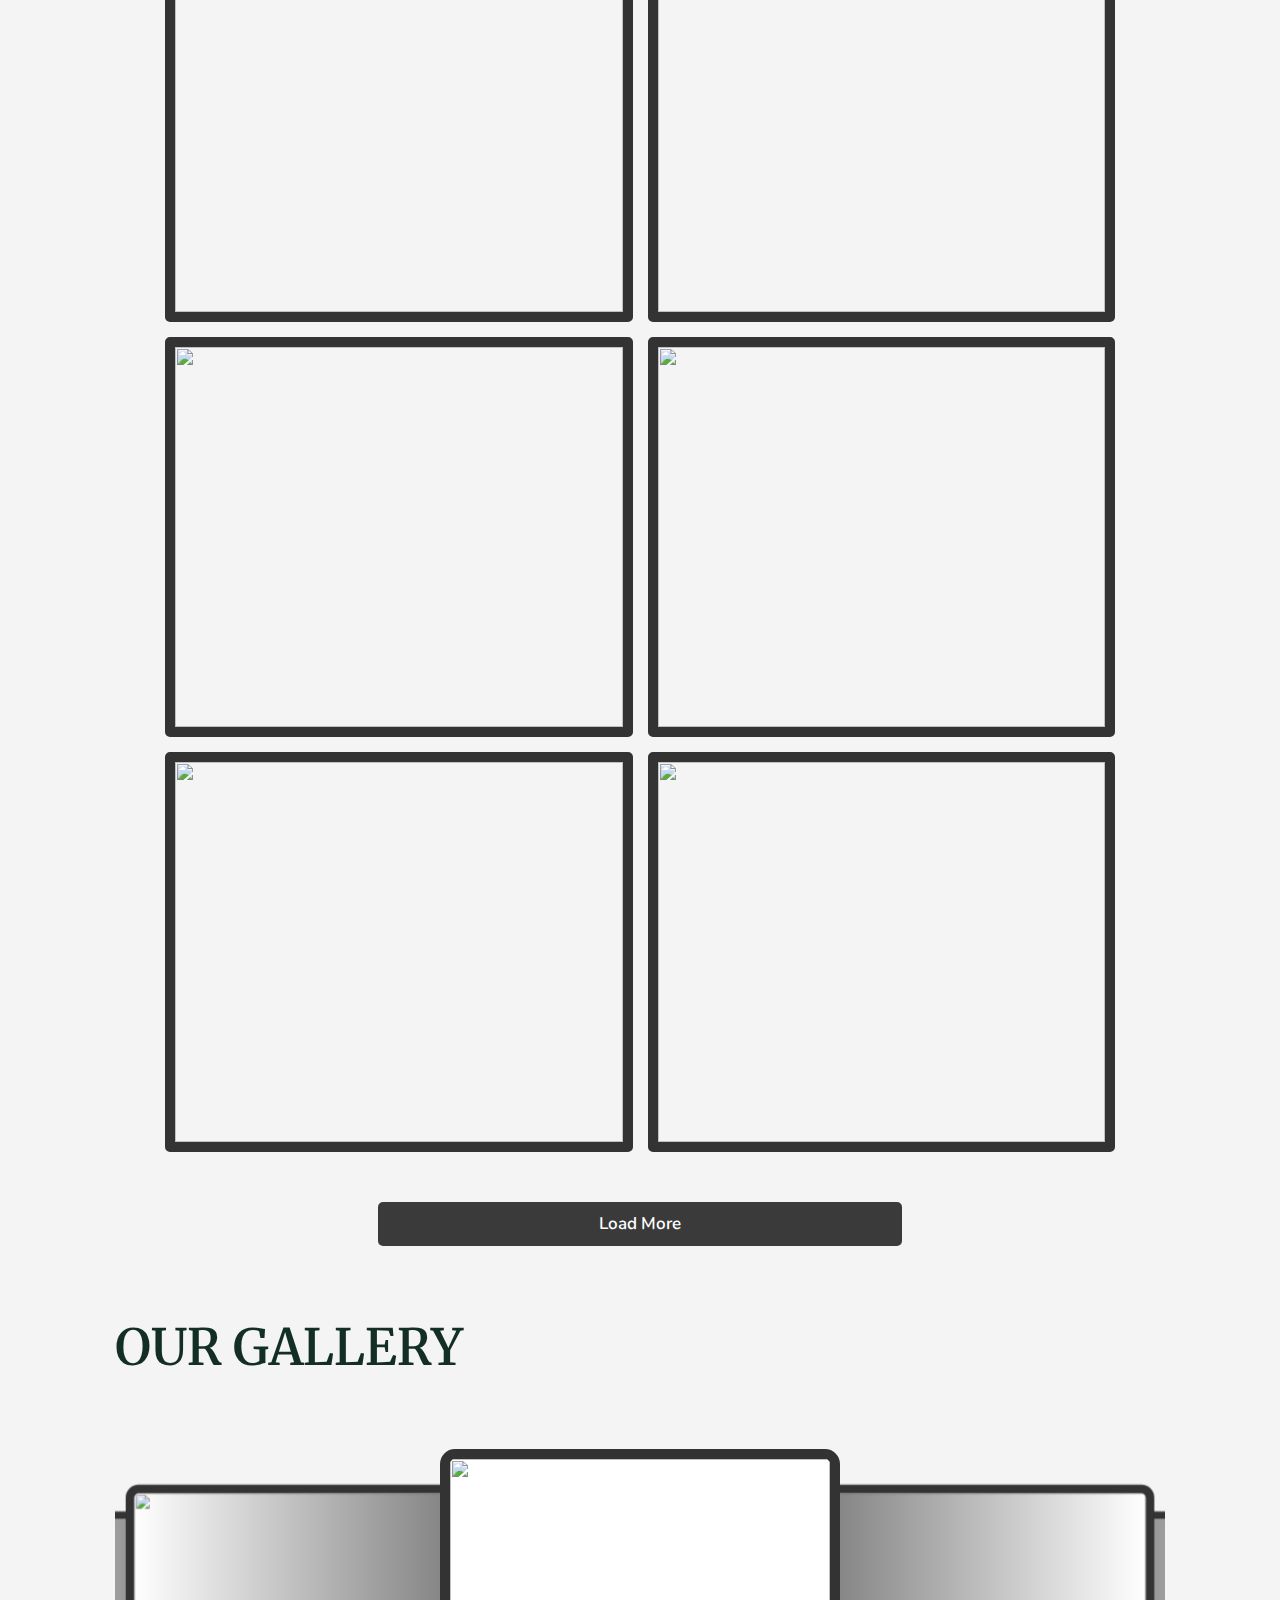
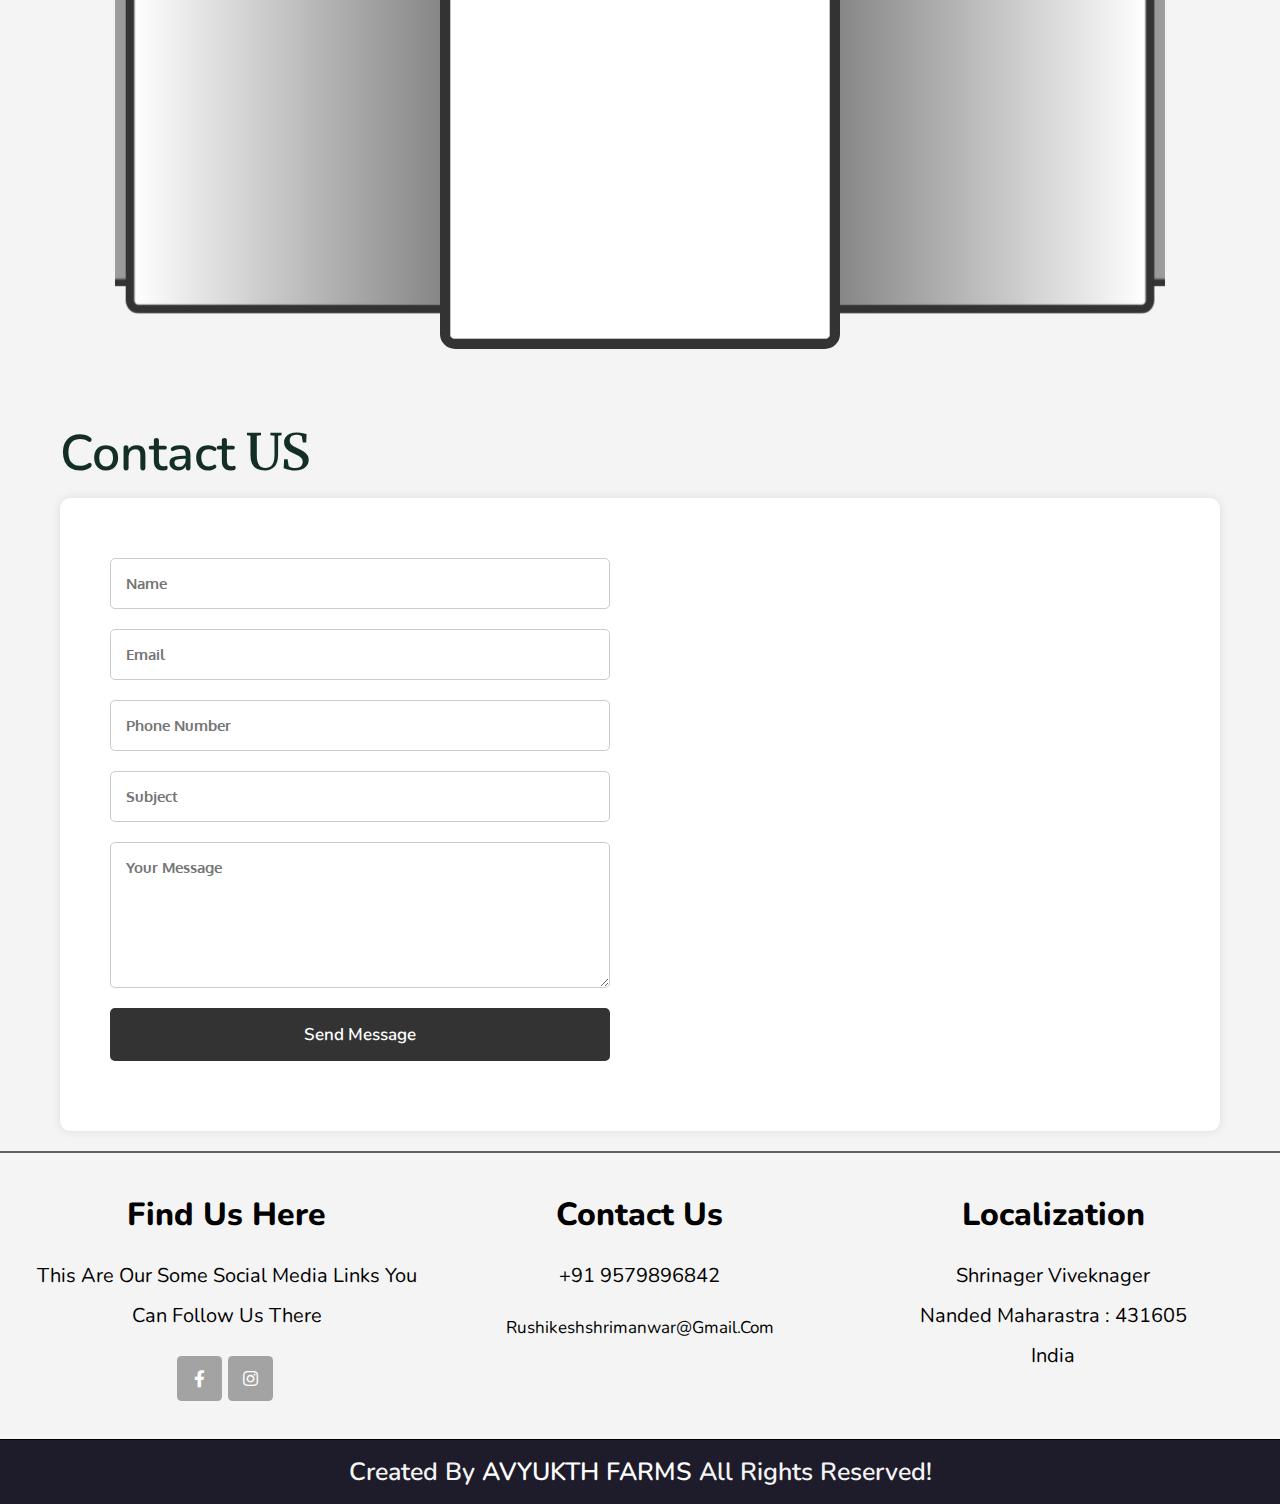
==== commit 9c80f61d: "more product added" ====
--- a/index.html
+++ b/index.html
@@ -21,10 +21,10 @@
         crossorigin="anonymous" referrerpolicy="no-referrer" />
 
     <style>
-    .swiper {
-      width: 100%;
-      height: fit-content;
-    }
+        .swiper {
+            width: 100%;
+            height: fit-content;
+        }
 
         .swiper-slide {
             text-align: center;
@@ -231,8 +231,9 @@
         <div class="box-container">
 
             <div class="box">
-                <img src="https://vaaradhifarms.com/cdn/shop/files/WhatsAppImage2024-03-26at7.23.32PM.jpg?v=1711461650&width=400"
-                    alt="">
+                <a href="singleProduct.html">
+                    <img src="https://vaaradhifarms.com/cdn/shop/files/WhatsAppImage2024-03-26at7.23.32PM.jpg?v=1711461650&width=400"
+                        alt=""></a>
                 <h3 class="title">Small bee honey</h3>
                 <div class="icons">
                     Rs. 1,249.00
@@ -240,39 +241,44 @@
             </div>
 
             <div class="box">
+                <a href="singleProduct2.html">
                 <img src="https://vaaradhifarms.com/cdn/shop/files/ecommified_honey_in_light_yellow_color_--v_6_7d3fba5b-e01e-4755-b8f4-efe1ea3a05e8.png?v=1708106514&width=400"
-                    alt="">
+                    alt=""></a>
                 <h3 class="title">Wild Raw Honey</h3>
                 <div class="icons">
                     From Rs. 575.00
                 </div>
             </div>
             <div class="box">
+                <a href="singleProduct3.html">
                 <img src="https://vaaradhifarms.com/cdn/shop/files/tor.hov_pile_of_dry_saffron_threads_fills_up_frame_pleasing_mac_214b13c2-e76a-43f8-bc20-93d017b80b1e.png?v=1705982784&width=400"
-                    alt="">
+                    alt=""></a>
                 <h3 class="title">Kashmiri Saffron 1gm</h3>
                 <div class="icons">
                     Rs. 550.00
                 </div>
             </div>
             <div class="box">
-                <img src="https://vaaradhifarms.com/cdn/shop/files/Ghee_HighRes.jpg?v=1698928244&width=400" alt="">
+                <a href="singleProduct.html">
+                <img src="https://vaaradhifarms.com/cdn/shop/files/Ghee_HighRes.jpg?v=1698928244&width=400" alt=""></a>
                 <h3 class="title">A2 Desi Cow Ghee</h3>
                 <div class="icons">
                     From Rs. 925.00
                 </div>
             </div>
             <div class="box">
+                <a href="singleProduct.html">
                 <img src="https://vaaradhifarms.com/cdn/shop/files/Adityark_a_bag_of_a_tan_colored_product_filled_with_turmeric_ki_30bdb482-db0c-4404-8b6c-cb59bec40502.png?v=1685016262&width=400"
-                    alt="">
+                    alt=""></a>
                 <h3 class="title">Natural Honey</h3>
                 <div class="icons">
                     From Rs. 475.00
                 </div>
             </div>
             <div class="box">
+                <a href="singleProduct.html">
                 <img src="https://vaaradhifarms.com/cdn/shop/files/image_519177bc-9938-4cfb-b9ad-8b723ca31af2.png?v=1689100808&width=400"
-                    alt="">
+                    alt=""></a>
                 <h3 class="title">Natural Turmeric</h3>
                 <div class="icons">
                     From Rs. 175.00
@@ -405,8 +411,8 @@
                 dynamicBullets: true,
             },
             autoplay: {
-                delay: 2000, 
-                disableOnInteraction: false, 
+                delay: 2000,
+                disableOnInteraction: false,
             },
         });
 
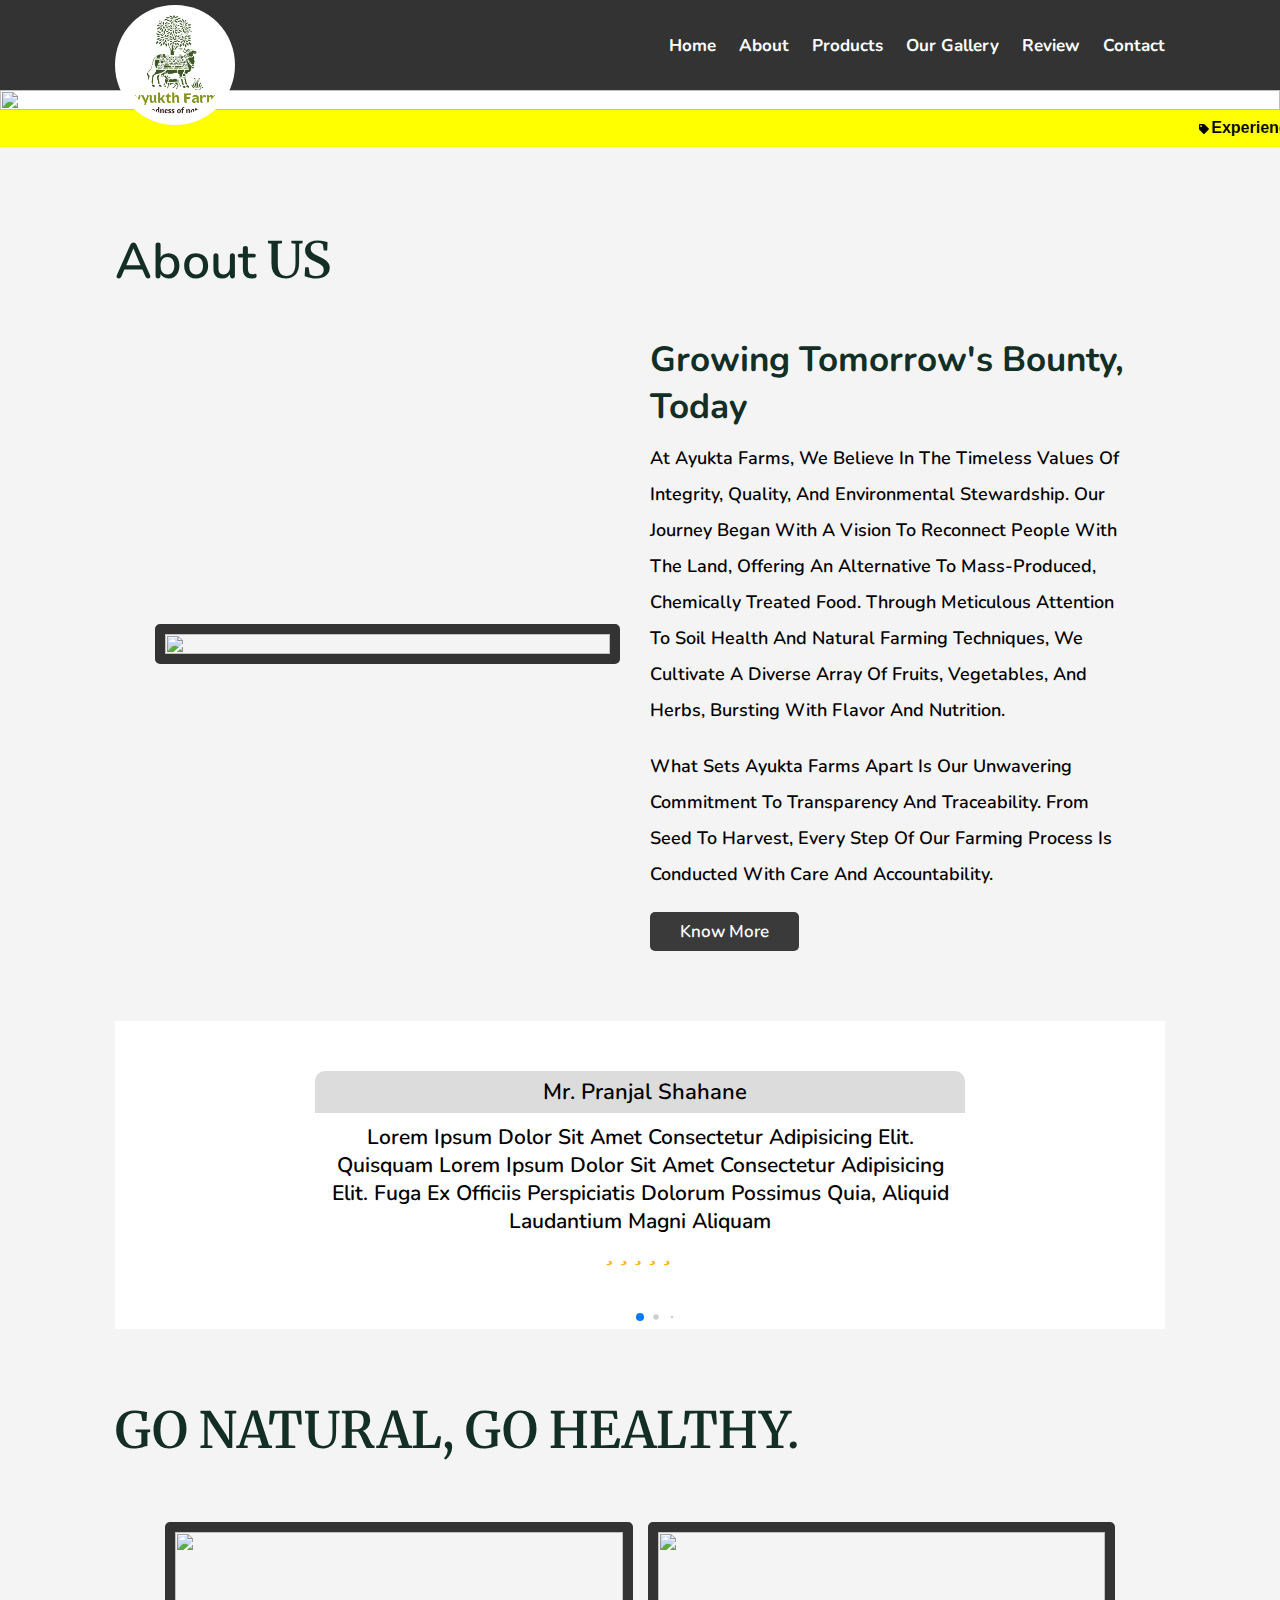
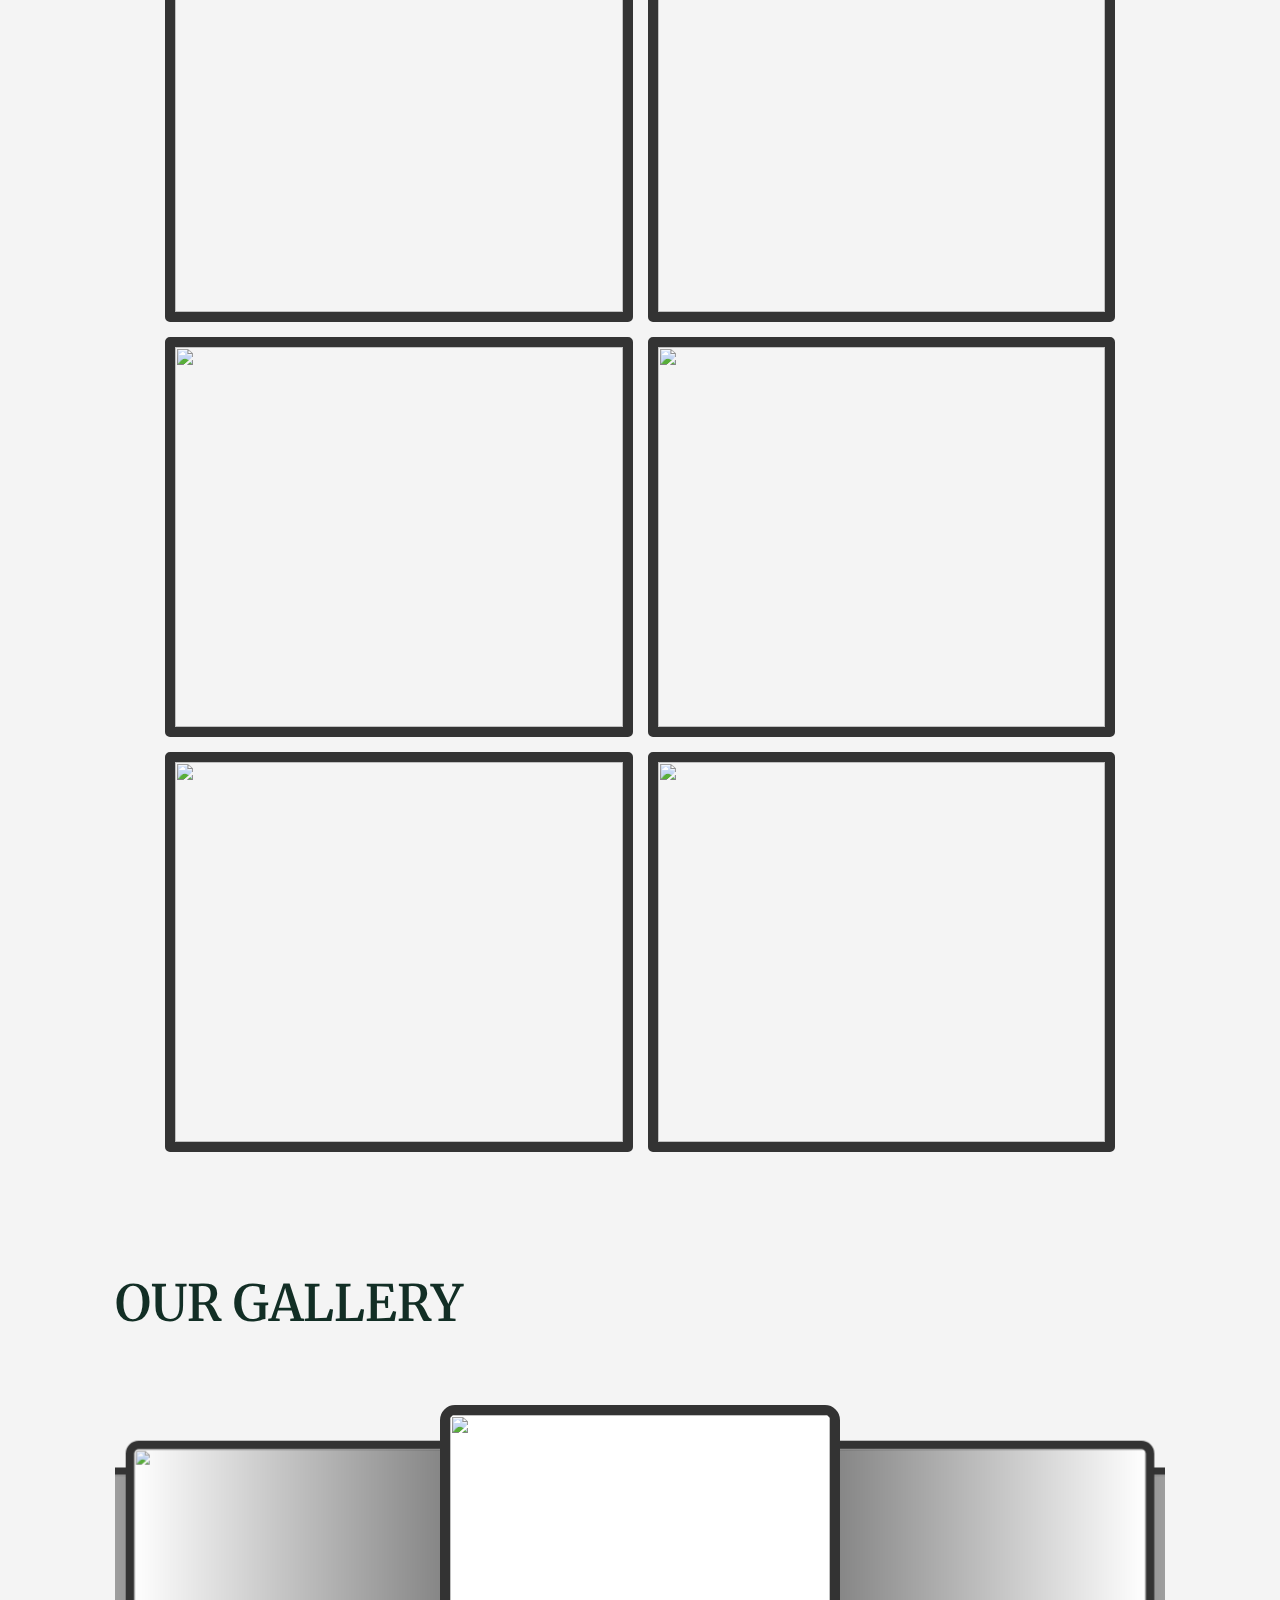
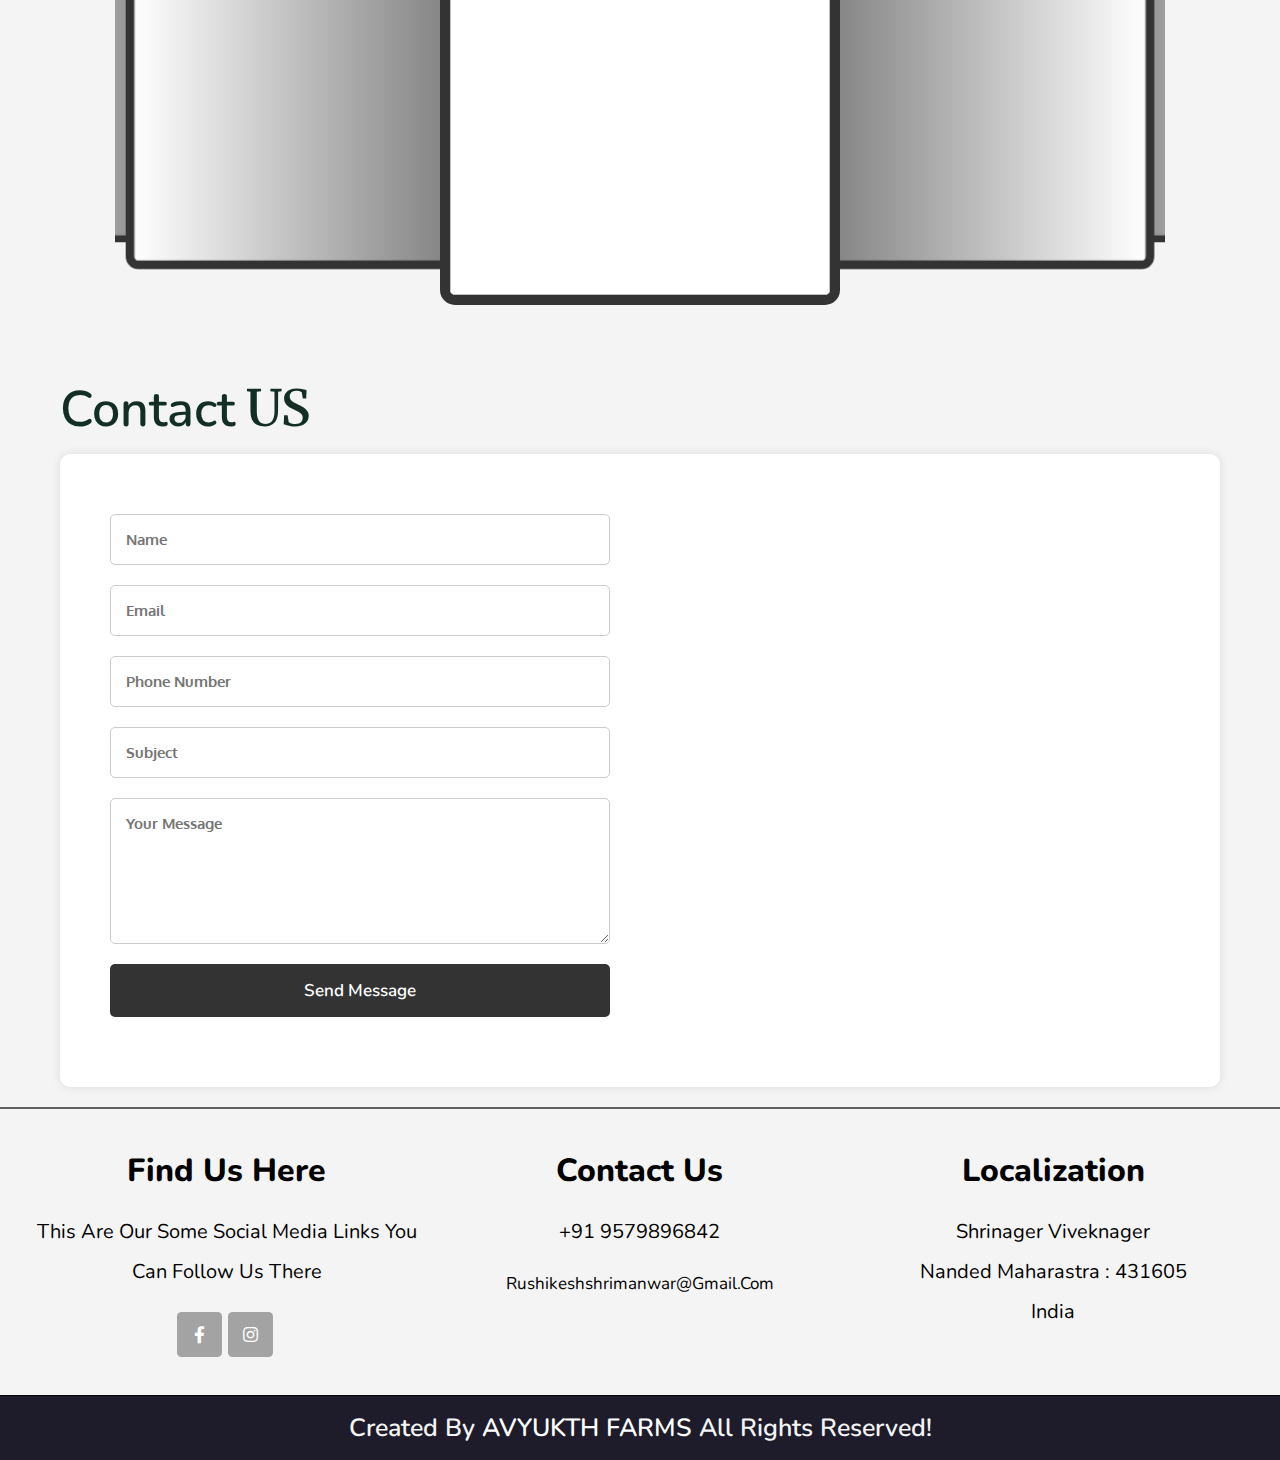
==== commit 2c59d421: "about changed" ====
--- a/index.html
+++ b/index.html
@@ -51,7 +51,7 @@
         <nav class="navbar">
             <a href="#home">home</a>
             <a href="#about">about</a>
-            <a href="#price">Products</a>
+            <a href="product.html">Products</a>
             <a href="#gallery">our gallery</a>
             <a href="#review">review</a>
             <a href="#contact">contact</a>
@@ -61,12 +61,6 @@
 
     <!-- Header Ends -->
 
-
-
-
-
-
-
     <!-- Home Starts -->
 
     <div class="swiper mySwiperHome" id="home">
@@ -94,27 +88,27 @@
         <marquee behavior="scroll" direction="left" loop="-1">
             <div class="fas fa-tag">
                 <span id="mt">
-                    Get ready to go down the memory lane!
+                    Experience Fresh Farm Goodness!
                 </span>
             </div>
             <div class="fas fa-tag">
                 <span id="mt">
-                    Get ready to go down the memory lane!
+                    Experience Fresh Farm Goodness!
                 </span>
             </div>
             <div class="fas fa-tag">
                 <span id="mt">
-                    Get ready to go down the memory lane!
+                    Experience Fresh Farm Goodness!
                 </span>
             </div>
             <div class="fas fa-tag">
                 <span id="mt">
-                    Get ready to go down the memory lane!
+                    Experience Fresh Farm Goodness!
                 </span>
             </div>
             <div class="fas fa-tag">
                 <span id="mt">
-                    Get ready to go down the memory lane!
+                    Experience Fresh Farm Goodness!
                 </span>
             </div>
 
@@ -134,17 +128,14 @@
             </div>
 
             <div class="content">
-                <h3>we will give a very special celebration for you</h3>
-                <p class="about-info">Lorem ipsum dolor sit amet consectetur adipisicing elit. Ullam labore fugiat ut
-                    esse perferendis
-                    perspiciatisipsum dolor sit amet consectetur adipisicing elit. Ullam labore fugiat ut esse
-                    perferendis
-                    perspiciatisipsum dolor sit amet consectetur adipisicing elit. Ullam labore fugiat ut esse
-                    perferendis
-                    perspiciatis provident dolores fuga in facilis culpa possimus, quia praesentium itaque, sapiente
-                    quasi harum rem asperiores.</p>
-                <p>Lorem, ipsum dolor sit amet consectetur adipisicing elit. Fugiat vero expedita incidunt provident
-                    quibusdam aut odit, numquam nesciunt similique nisi.</p>
+                <h3>Growing Tomorrow's Bounty, Today</h3>
+                <p class="about-info">At Ayukta Farms, we believe in the timeless values of integrity, quality, and
+                    environmental stewardship. Our journey began with a vision to reconnect people with the land,
+                    offering an alternative to mass-produced, chemically treated food. Through meticulous attention to
+                    soil health and natural farming techniques, we cultivate a diverse array of fruits, vegetables, and
+                    herbs, bursting with flavor and nutrition.</p>
+                <p>What sets Ayukta Farms apart is our unwavering commitment to transparency and traceability. From seed
+                    to harvest, every step of our farming process is conducted with care and accountability.</p>
                 <a href="about.html" class="btn">Know More</a>
             </div>
 
@@ -242,8 +233,8 @@
 
             <div class="box">
                 <a href="singleProduct2.html">
-                <img src="https://vaaradhifarms.com/cdn/shop/files/ecommified_honey_in_light_yellow_color_--v_6_7d3fba5b-e01e-4755-b8f4-efe1ea3a05e8.png?v=1708106514&width=400"
-                    alt=""></a>
+                    <img src="https://vaaradhifarms.com/cdn/shop/files/ecommified_honey_in_light_yellow_color_--v_6_7d3fba5b-e01e-4755-b8f4-efe1ea3a05e8.png?v=1708106514&width=400"
+                        alt=""></a>
                 <h3 class="title">Wild Raw Honey</h3>
                 <div class="icons">
                     From Rs. 575.00
@@ -251,8 +242,8 @@
             </div>
             <div class="box">
                 <a href="singleProduct3.html">
-                <img src="https://vaaradhifarms.com/cdn/shop/files/tor.hov_pile_of_dry_saffron_threads_fills_up_frame_pleasing_mac_214b13c2-e76a-43f8-bc20-93d017b80b1e.png?v=1705982784&width=400"
-                    alt=""></a>
+                    <img src="https://vaaradhifarms.com/cdn/shop/files/tor.hov_pile_of_dry_saffron_threads_fills_up_frame_pleasing_mac_214b13c2-e76a-43f8-bc20-93d017b80b1e.png?v=1705982784&width=400"
+                        alt=""></a>
                 <h3 class="title">Kashmiri Saffron 1gm</h3>
                 <div class="icons">
                     Rs. 550.00
@@ -260,7 +251,8 @@
             </div>
             <div class="box">
                 <a href="singleProduct.html">
-                <img src="https://vaaradhifarms.com/cdn/shop/files/Ghee_HighRes.jpg?v=1698928244&width=400" alt=""></a>
+                    <img src="https://vaaradhifarms.com/cdn/shop/files/Ghee_HighRes.jpg?v=1698928244&width=400"
+                        alt=""></a>
                 <h3 class="title">A2 Desi Cow Ghee</h3>
                 <div class="icons">
                     From Rs. 925.00
@@ -268,8 +260,8 @@
             </div>
             <div class="box">
                 <a href="singleProduct.html">
-                <img src="https://vaaradhifarms.com/cdn/shop/files/Adityark_a_bag_of_a_tan_colored_product_filled_with_turmeric_ki_30bdb482-db0c-4404-8b6c-cb59bec40502.png?v=1685016262&width=400"
-                    alt=""></a>
+                    <img src="https://vaaradhifarms.com/cdn/shop/files/Adityark_a_bag_of_a_tan_colored_product_filled_with_turmeric_ki_30bdb482-db0c-4404-8b6c-cb59bec40502.png?v=1685016262&width=400"
+                        alt=""></a>
                 <h3 class="title">Natural Honey</h3>
                 <div class="icons">
                     From Rs. 475.00
@@ -277,15 +269,14 @@
             </div>
             <div class="box">
                 <a href="singleProduct.html">
-                <img src="https://vaaradhifarms.com/cdn/shop/files/image_519177bc-9938-4cfb-b9ad-8b723ca31af2.png?v=1689100808&width=400"
-                    alt=""></a>
+                    <img src="https://vaaradhifarms.com/cdn/shop/files/image_519177bc-9938-4cfb-b9ad-8b723ca31af2.png?v=1689100808&width=400"
+                        alt=""></a>
                 <h3 class="title">Natural Turmeric</h3>
                 <div class="icons">
                     From Rs. 175.00
                 </div>
             </div>
         </div>
-        <div class="btn gg"><a href="product.html">Load More</a></div>
 
     </section>
 
